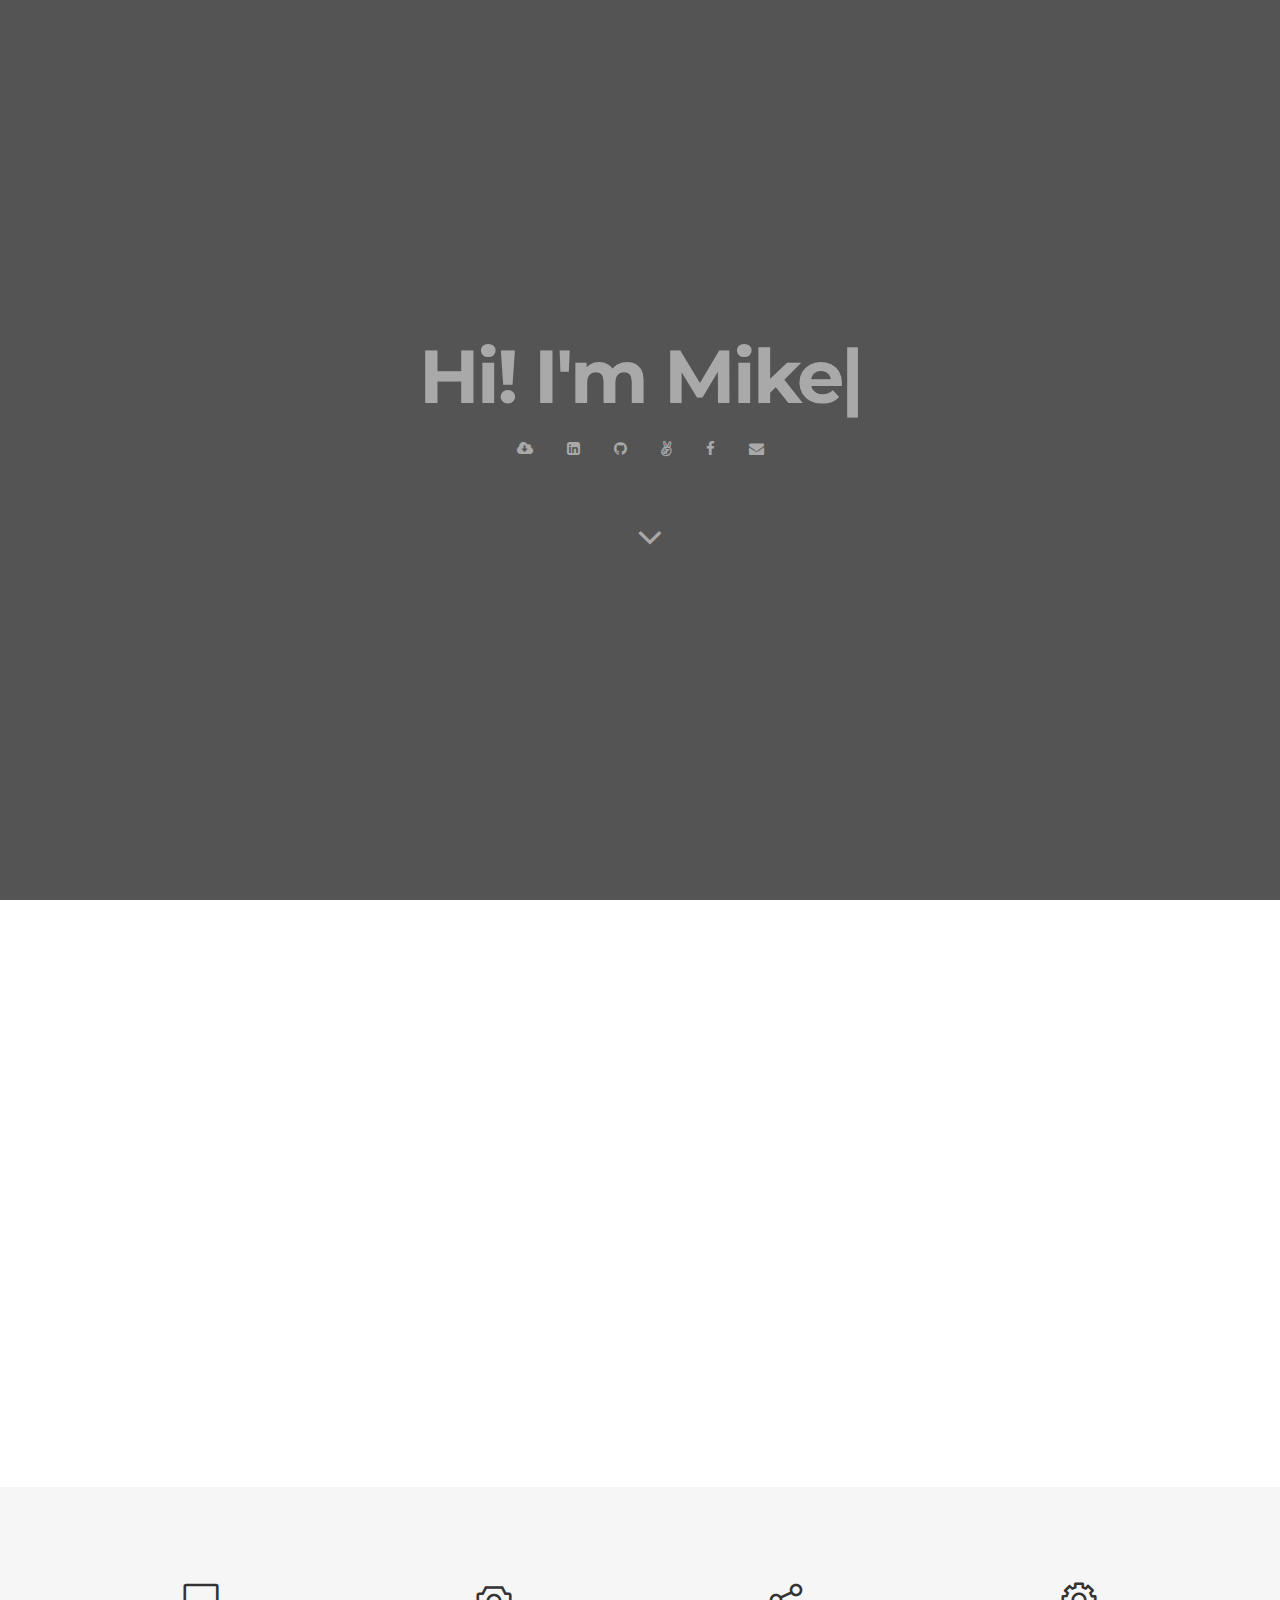
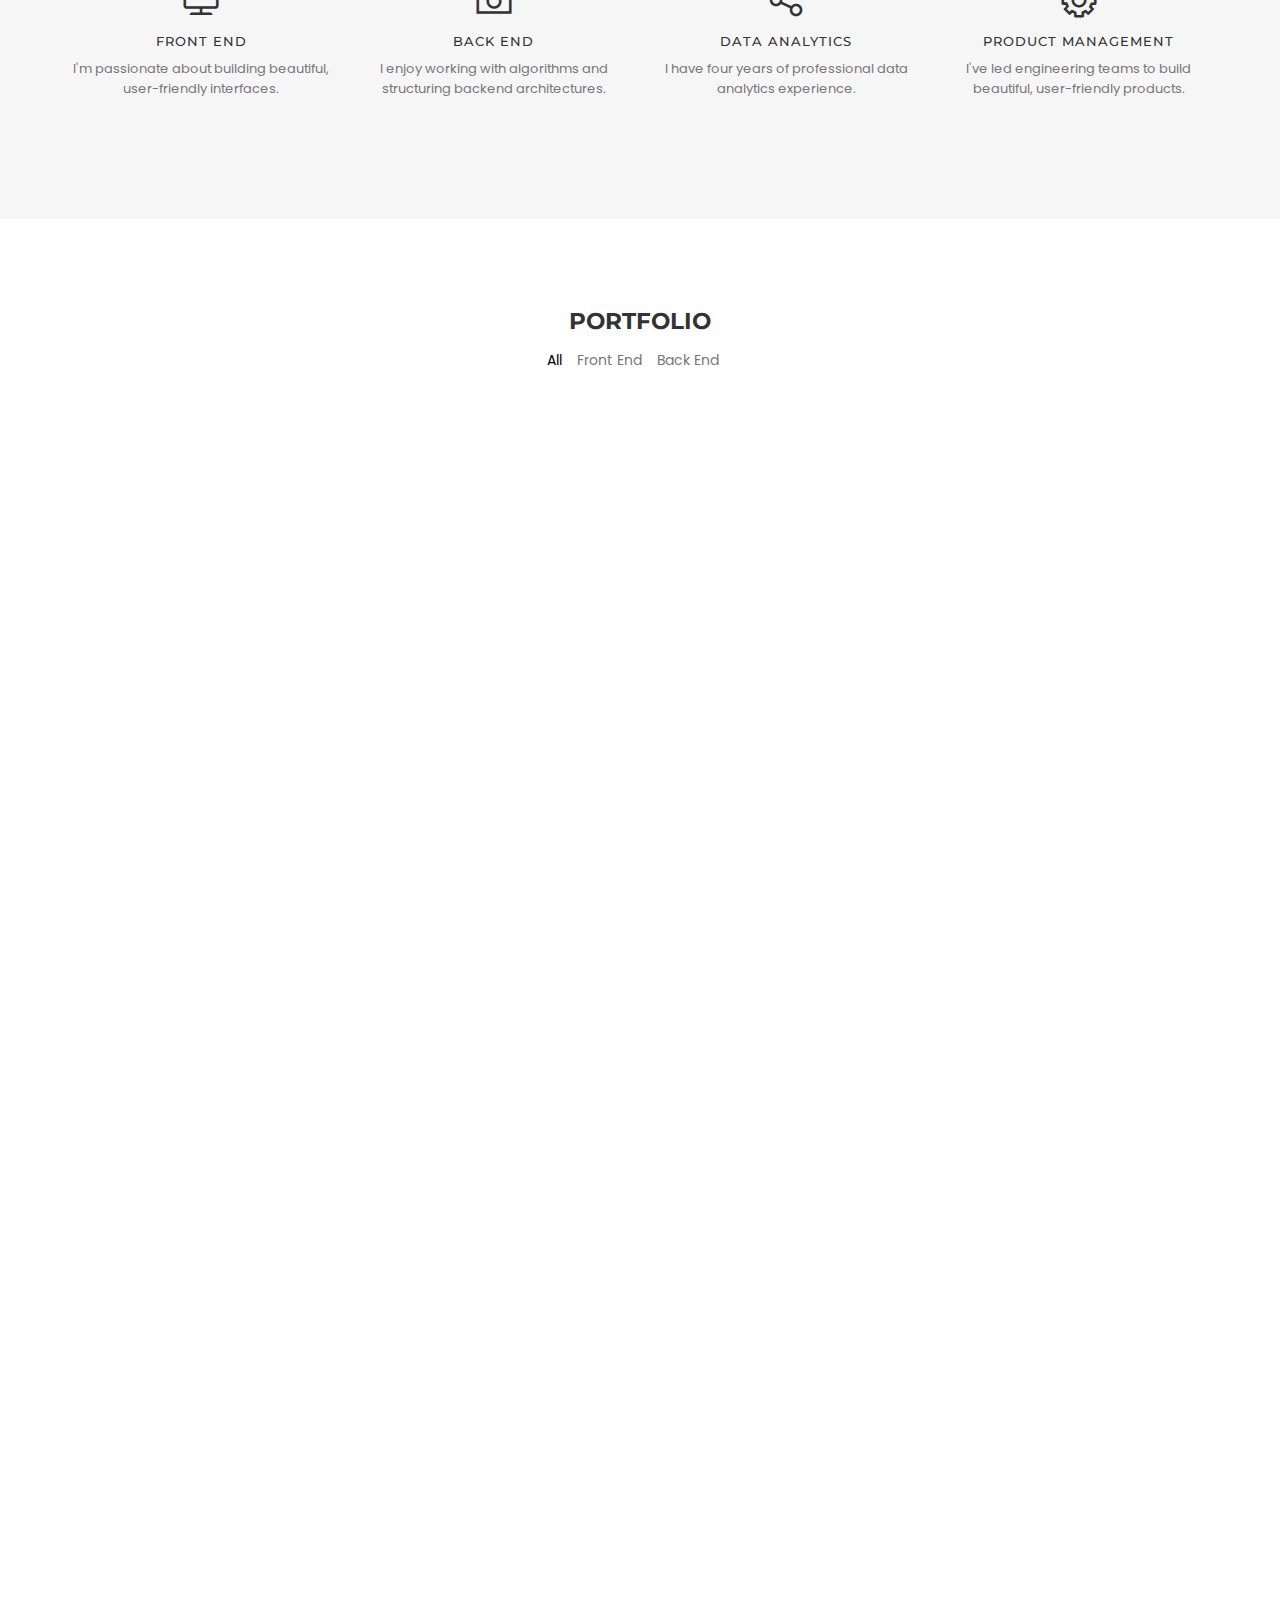
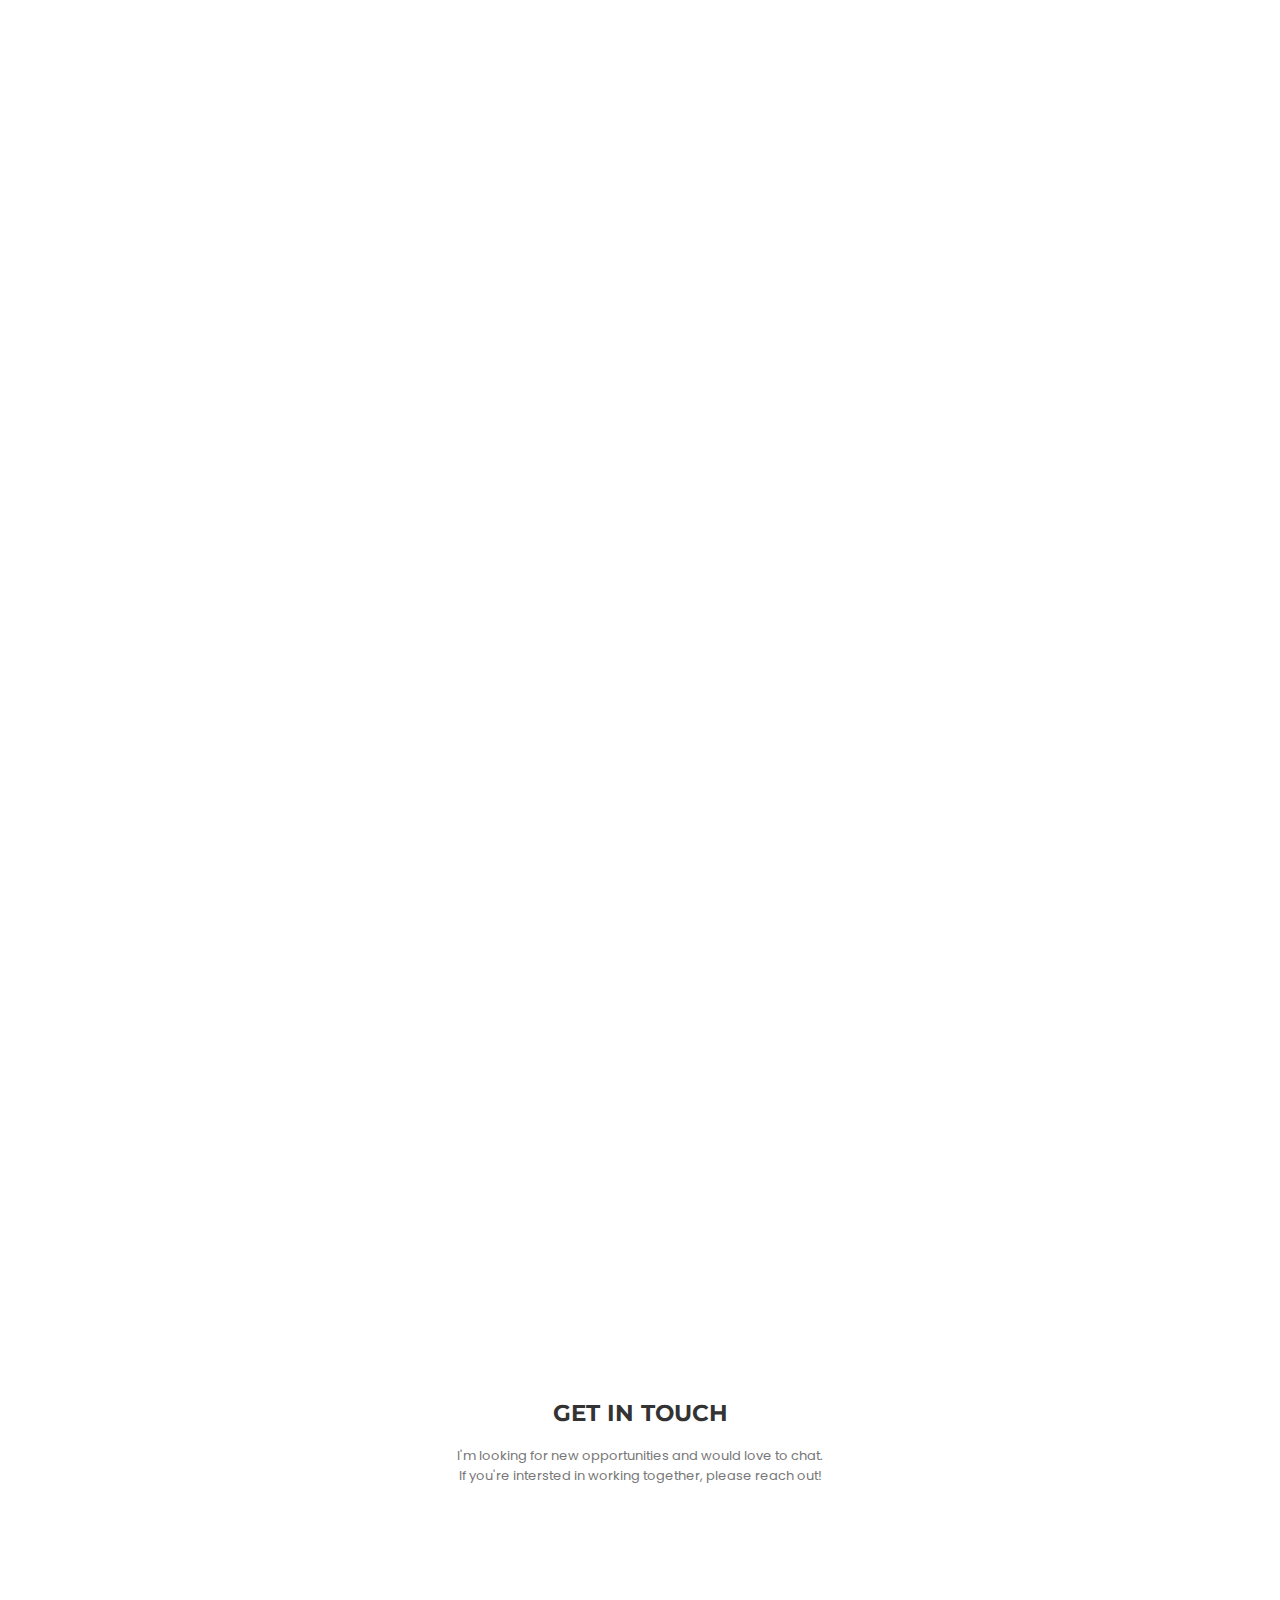
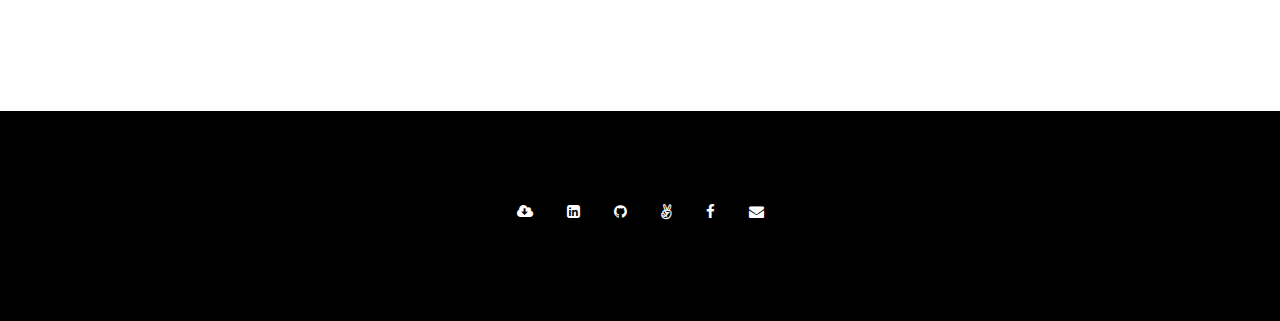
==== index.html @ d8221ee6 "Fixed hairbnb image size" ====
<!doctype html>
<html lang="en">
<head>
<title>Mike's Portfolio</title>
<meta charset="UTF-8">
<meta name="description" content="Mike's Portfolio">
<meta name="keywords" content="personal, portfolio">
<meta name="viewport" content="width=device-width, initial-scale=1.0">
<!-- Favicon -->
<link href="favicon.ico" rel="shortcut icon" type="image/x-icon" />

<!-- Stylesheets -->
<link rel="stylesheet" href="css/bootstrap.css"/>
<link rel="stylesheet" href="css/reset.css"/>
<link rel="stylesheet" href="css/style.css"/>
<link rel="stylesheet" href="css/animate.css"/>
<link rel="stylesheet" href="css/magnific-popup.css"/>
<link rel="stylesheet" href="css/superslides.css">
<link rel="stylesheet" href="css/light-green.css">
<script type="text/javascript" src="js/jquery.min.js"></script>
<script type="text/javascript" src="js/bootstrap.min.js"></script>
<script type="text/javascript" src="js/validator.min.js"></script>
<script type="text/javascript" src="js/jquery.waypoints.js"></script>
<script type="text/javascript" src="js/scripts.js"></script>

<!-- Google Web fonts -->
<link href="https://fonts.googleapis.com/css?family=Montserrat:400,700" rel="stylesheet">
<link href="https://fonts.googleapis.com/css?family=Poppins" rel="stylesheet">

<!-- Font icons -->
<link rel="stylesheet" href="icon-fonts/font-awesome-4.5.0/css/font-awesome.min.css"/>
<link rel="stylesheet" href="icon-fonts/essential-regular-fonts/essential-icons.css"/>

<!--[if lt IE 9]>
  <script src="https://oss.maxcdn.com/html5shiv/3.7.2/html5shiv.min.js"></script>
  <script src="https://oss.maxcdn.com/respond/1.4.2/respond.min.js"></script>
<![endif]-->

</head>
<body>

     <!-- Preloading -->
    <div id="preloader">
    	<div class="spinner">
            <div class="uil-ripple-css" style="transform:scale(0.29);"><div></div><div></div></div>
        </div>
    </div>

    <nav>
        <div class="row">
            <div class="container">
                <div class="logo">
                    <span class="mike-logo">Mike Barile</span>
                </div>
                <div class="responsive"><i data-icon="m" class="icon"></i></div>
                <ul class="nav-menu">
                    <li><a href="#home" class="smoothScroll">Home</a></li>
                    <li><a href="#about" class="smoothScroll">About</a></li>
                    <li><a href="#portfolio" class="smoothScroll">Portfolio</a></li>
                    <li><a href="#contact" class="smoothScroll">Contact</a></li>
                </ul>
            </div>
        </div>
    </nav>


    <!--HOME-->
    <section class="home slider" id="home">
       <div class="home-content">
            <h1><span class="element"></span></h1>
            <div class="social">
                <a href="https://drive.google.com/open?id=0B5y0fyPv51NuTmVLb3l5Smg2ZEE"><i class="fa fa-cloud-download" aria-hidden="true"></i>  </a>
                <a href="https://www.linkedin.com/in/mikebarile"><i class="fa fa-linkedin-square" aria-hidden="true"></i>  </a>
                <a href="https://github.com/mikebarile"><i class="fa fa-github" aria-hidden="true"></i>  </a>
                <a href="https://angel.co/mike-barile"><i class="fa fa-angellist" aria-hidden="true"></i>  </a>
                <a href="https://www.facebook.com/mike.barile"><i class="fa fa-facebook" aria-hidden="true"></i>  </a>
                <a href="mailto:mikebarile13@gmail.com"><i class="fa fa-envelope" aria-hidden="true"></i>  </a>
            </div>
            <a class="home-down bounce" href="#about"><i class="fa fa-angle-down"></i></a>
        </div>
        <div class="home-slider">
        <div id="slides">
          <div class="slides-container">

            <img src="https://res.cloudinary.com/dsguwnfdw/image/upload/c_crop,h_1080,w_1920/v1479755379/14137985_10155105760003765_5766686069575980673_o_imwf4d.jpg" alt="">
            <img src="https://res.cloudinary.com/dsguwnfdw/image/upload/c_crop,h_1080,w_1920/v1479754786/home_pjm7dz.jpg" alt="">
            <img src="https://res.cloudinary.com/dsguwnfdw/image/upload/c_crop,h_1080,w_1920/v1479755061/14138054_10155105763198765_2055113981756653756_o_um36ek.jpg" alt="">
            <img src="https://res.cloudinary.com/dsguwnfdw/image/upload/c_crop,h_1080,w_1920/v1479755164/14206135_10155105761043765_9109776267473737956_o_w0ddlz.jpg" alt="">
            <img src="https://res.cloudinary.com/dsguwnfdw/image/upload/c_crop,h_1080,w_1920,y_138/v1479755774/14188628_10155105766393765_6814277128407937017_o_qdnjuf.jpg" alt="">
            <img src="https://res.cloudinary.com/dsguwnfdw/image/upload/c_crop,h_1080,w_1920/v1479755009/14207720_10155105766428765_2015234393563439555_o_k8fgnl.jpg" alt="">
          </div>
       </div>
        </div>
    </section>

    <!--ABOUT-->
    <section class="about" id="about">
            <div class="container">
                <div class="row">
                    <div class="col-md-6 about-image wow fadeInUp" data-wow-delay="0.4s">
                        <img src="https://res.cloudinary.com/dsguwnfdw/image/upload/c_scale,h_419,w_571/v1479757882/14114830_10155105754748765_2874470672849885662_o_ubbzlg.jpg">
                    </div>
                    <div class="col-md-6 about-text wow fadeInUp" data-wow-delay="0.8s">
                        <div class="out">
                        <h2>I live at the intersection of art and science</h2>
                        <br/>
                        <p>
                        I’ve been hooked on programming ever since my first computer science class. Over the past four years, I’ve developed projects in my free time ranging from a music blog to an automated trading platform. I love building beautiful user experiences and diving into back-end architecture. I'm passionate about technology, science fiction, and all things future. I have a compulsive desire to build and a reputation for being easy to work with.
                        <br/><br/>
                        When I'm not busy building new projects, I enjoy exploring the world. I live to travel, and I enjoy immersing myself in new experiences. I'm passionate about film and music and am excited about VR and AR. I'm an avid reader and enjoy digging into international news.
                            </p>
                        </div>
                    </div>
                </div>
            </div> <!-- Container end -->
            <div class="container-fluid gray-bg">
                <div class="container what-can">
                    <!-- Graphic Design -->
                    <div class="col-lg-3 col-md-3 col-sm-6 col-xs-12 feature">
                        <i data-icon="1" class="icon"></i>
                        <h3>FRONT END</h3>
                        <p>I'm passionate about building beautiful, user-friendly interfaces. </p>
                    </div>
                    <!-- Graphic Design -->
                    <div class="col-lg-3 col-md-3 col-sm-6 col-xs-12 feature">
                        <i data-icon="C" class="icon"></i>
                        <h3>BACK END</h3>
                        <p>I enjoy working with algorithms and structuring backend architectures. </p>
                    </div>
                    <!-- Graphic Design -->
                    <div class="col-lg-3 col-md-3 col-sm-6 col-xs-12 feature">
                        <i data-icon="!" class="icon"></i>
                        <h3>DATA ANALYTICS</h3>
                        <p>I have four years of professional data analytics experience. </p>
                    </div>
                    <!-- Graphic Design -->
                    <div class="col-lg-3 col-md-3 col-sm-6 col-xs-12 feature">
                        <i data-icon="#" class="icon"></i>
                        <h3>PRODUCT MANAGEMENT</h3>
                        <p>I've led engineering teams to build beautiful, user-friendly products. </p>
                    </div>
                </div>
            </div>
    </section>

    <!--PORTFOLIO-->
    <section id="portfolio" class="portfolio_block">
    <div class="container">
      <div class="row">
        <div class="col-xs-12">
          <div class="section-title">
              <h2>PORTFOLIO</h2>
              <div class="portfolio_filter">
                  <ul>
                      <li class="select-cat" data-filter="*">All</li>
                      <li data-filter=".front-end">Front End</li>
                      <li data-filter=".back-end">Back End</li>
                  </ul>
              </div>
          </div>

          <div class="portfolio_items isotope_items">
            <div class="item row front-end back-end js-portfolio-item wow fadeInUp" data-portfolio-tag="web-sites" data-wow-delay="0.3s">
              <div class="item__bg"></div>
              <div class="portfolio_pic col-xs-12 col-sm-5">
                <div>
                  <a href="#" title="">
                    <!-- <img class="img-responsive" src="img/portfolio-proj-1.jpg" alt=""/> -->
                    <img class="img-responsive" src="https://res.cloudinary.com/dsguwnfdw/image/upload/c_scale,h_719,w_938/v1480290632/Screen_Shot_2016-11-27_at_3.40.20_PM_qjs3y6.png" alt=""/>
                  </a>
                </div>
              </div>
              <div class="portfolio_details col-xs-12 col-sm-6">
                <h3 class="portfolio_title">Hairbnb | Full Stack</h3>
                <p class="portfolio_description">
                  A full-stack, RESTful, single-page web application inspired by Airbnb.
                  <br/>
                  Styled exclusively using hand rolled CSS. Leverages Google Maps API for geo-location based search and dynamic address verification.
                </p>
                <div class="portfolio_stack">
                  <p>Stack:</p>
                  <ul class="list-inline">
                    <li>React.js</li>
                    <li>Redux</li>
                    <li>Ruby on Rails</li>
                    <li>PostgreSQL</li>
                  </ul>
                </div>
                <span class="links">
                  <a class="portfolio_link left" href="http://www.hairbnb.xyz" target="_blank">Live</a>
                   |
                  <a class="portfolio_link right" href="https://github.com/mikebarile/HairBNB" target="_blank">Github</a>
                </span>
              </div>
            </div>

            <div class="item row front-end back-end js-portfolio-item wow fadeInUp" data-portfolio-tag="landing-pages" data-wow-delay="0.3s">
              <div class="item__bg"></div>
              <div class="portfolio_pic col-xs-12 col-sm-5">
                <div>
                  <a href="#" title="" data-toggle="modal" data-target="#portfolio-modal">
                    <!-- <img class="img-responsive" src="img/portfolio-proj-1.jpg" alt=""/> -->
                    <img class="img-responsive" src="https://res.cloudinary.com/dsguwnfdw/image/upload/c_scale,h_719,w_938/v1480476667/Screen_Shot_2016-11-29_at_7.29.38_PM_meprdd.png" alt=""/>
                  </a>
                </div>
              </div>
              <div class="portfolio_details col-xs-12 col-sm-6">
                <h3 class="portfolio_title">Echo Syndicate | Full Stack</h3>
                <p class="portfolio_description">
                  A news aggregator designed to help users escape their personal ‘echo chambers’.
                  <br/>
                  Led team of three engineers leveraging SCRUM framework. Implemented algorithms to determine article keywords, score political leanings, and match related articles.
                </p>
                <div class="portfolio_stack">
                  <p>Stack:</p>
                  <ul class="list-inline">
                    <li>React.js</li>
                    <li>Redux</li>
                    <li>Ruby on Rails</li>
                    <li>PostgreSQL</li>
                  </ul>
                </div>
                <span class="links">
                  <a class="portfolio_link left" href="http://www.echosyndicate.com" target="_blank">Live</a>
                   |
                  <a class="portfolio_link right" href="https://github.com/adoundakov/echoSyndicate" target="_blank">Github</a>
                </span>
              </div>
            </div>

            <div class="item row front-end js-portfolio-item wow fadeInUp" data-portfolio-tag="mobile apps" data-wow-delay="0.3s">
              <div class="item__bg"></div>
              <div class="portfolio_pic col-xs-12 col-sm-5">
                <div>
                  <a href="#" title="" data-toggle="modal" data-target="#portfolio-modal">
                    <!-- <img class="img-responsive" src="img/portfolio-proj-2.jpg" alt=""/> -->
                    <img class="img-responsive" src="https://res.cloudinary.com/dsguwnfdw/image/upload/c_fill,g_south_west,h_719,w_938/v1479496677/Screen_Shot_2016-11-18_at_11.17.36_AM_faeys7.png" alt=""/>
                  </a>
                </div>
              </div>
              <div class="portfolio_details col-xs-12 col-sm-6">
                <h3 class="portfolio_title">Newton's Bubbles | Front End</h3>
                <p class="portfolio_description">
                  A front-end browser-based game utilizing Vanilla JavaScript and the Canvas library.
                  <br/>
                  Hand rolled physics engine to manage elastic collisions and gravitational forces. Leveraged vector mathematics to manage color absorption and glitter effects.
                </p>
                <div class="portfolio_stack">
                  <p>Stack:</p>
                  <ul class="list-inline">
                    <li>Vanilla JavaScript</li>
                    <li>Canvas</li>
                    <li>HTML5</li>
                    <li>CSS3</li>
                  </ul>
                </div>
                <span class="links">
                  <a class="portfolio_link left" href="https://mikebarile.github.io/Newtons-Bubbles/" target="_blank">Live</a>
                   |
                  <a class="portfolio_link right" href="https://github.com/mikebarile/Newtons-Bubbles" target="_blank">Github</a>
                </span>
              </div>
            </div>

            <div class="item row back-end js-portfolio-item wow fadeInUp" data-portfolio-tag="landing-pages" data-wow-delay="0.3s">
              <div class="item__bg"></div>
              <div class="portfolio_pic col-xs-12 col-sm-5">
                <div>
                  <a href="#" title="" data-toggle="modal" data-target="#portfolio-modal">
                    <!-- <img class="img-responsive" src="img/portfolio-proj-1.jpg" alt=""/> -->
                    <img class="img-responsive" src="https://res.cloudinary.com/dsguwnfdw/image/upload/c_crop,g_north_west,h_719,w_938,x_85/v1479954709/Screen_Shot_2016-11-23_at_6.30.58_PM_ffyjqo.png" alt=""/>
                  </a>
                </div>
              </div>
              <div class="portfolio_details col-xs-12 col-sm-6">
                <h3 class="portfolio_title">Active Record Lite | Back End</h3>
                <p class="portfolio_description">
                  A hand rolled implementation of the Rails library gem Active Record.
                    <br/>
                  Implemented key Active Record functionality including ::all, ::find, ::where, #save, and #update. Added #has_many, #has_one_through, and #belongs_to associations.
                </p>
                <div class="portfolio_stack">
                  <p>Stack:</p>
                  <ul class="list-inline">
                    <li>Ruby</li>
                  </ul>
                </div>
                <span class="links">
                  <a class="portfolio_link right" href="https://github.com/mikebarile/Active-Record-Lite" target="_blank">Github</a>
                </span>
              </div>
            </div>

            <div class="item row back-end js-portfolio-item wow fadeInUp" data-portfolio-tag="landing-pages" data-wow-delay="0.3s">
              <div class="item__bg"></div>
              <div class="portfolio_pic col-xs-12 col-sm-5">
                <div>
                  <a href="#" title="" data-toggle="modal" data-target="#portfolio-modal">
                    <!-- <img class="img-responsive" src="img/portfolio-proj-1.jpg" alt=""/> -->
                    <img class="img-responsive" src="https://res.cloudinary.com/dsguwnfdw/image/upload/c_fill,g_north_west,h_719,w_938/v1480293326/Screen_Shot_2016-11-27_at_4.34.57_PM_cfkpnk.png" alt=""/>
                  </a>
                </div>
              </div>
              <div class="portfolio_details col-xs-12 col-sm-6">
                <h3 class="portfolio_title">Algorithms and Data Structures | Back End</h3>
                <p class="portfolio_description">
                  A collection of hand rolled algorithms and data structures
                    <br/>
                  Includes implementations of static arrays, dynamic arrays, hash maps, linked lists, LRU caches, heaps, heap sort, and in-place quick sort.
                </p>
                <div class="portfolio_stack">
                  <p>Stack:</p>
                  <ul class="list-inline">
                    <li>Ruby</li>
                  </ul>
                </div>
                <span class="links">
                  <a class="portfolio_link right" href="https://github.com/mikebarile/Data-structures-and-algorithms" target="_blank">Github</a>
                </span>
              </div>
            </div>

            <div class="item row back-end js-portfolio-item wow fadeInUp" data-portfolio-tag="landing-pages" data-wow-delay="0.3s">
              <div class="item__bg"></div>
              <div class="portfolio_pic col-xs-12 col-sm-5">
                <div>
                  <a href="#" title="" data-toggle="modal" data-target="#portfolio-modal">
                    <!-- <img class="img-responsive" src="img/portfolio-proj-1.jpg" alt=""/> -->
                    <img class="img-responsive" src="https://res.cloudinary.com/dsguwnfdw/image/upload/c_fill,h_719,w_938/v1480292910/Screen_Shot_2016-11-27_at_4.27.18_PM_lzkpmk.png" alt=""/>
                  </a>
                </div>
              </div>
              <div class="portfolio_details col-xs-12 col-sm-6">
                <h3 class="portfolio_title">Colorizr | Back End</h3>
                <p class="portfolio_description">
                  A Ruby gem that allows the user to "colorize" output in the console
                    <br/>
                  Utilized metaprogramming techniques to dynamically define color methods based on input array. Constructed Ruby gem using customized gem spec.
                </p>
                <div class="portfolio_stack">
                  <p>Stack:</p>
                  <ul class="list-inline">
                    <li>Ruby</li>
                  </ul>
                </div>
                <span class="links">
                  <a class="portfolio_link right" href="https://github.com/mikebarile/Colorizr" target="_blank">Github</a>
                </span>
              </div>
            </div>

          </div>
        </div>
      </div>
    </div>
  </section>

    <section class="contact" id="contact">
        <div class="container">
            <div class="section-title">
                <h2>GET IN TOUCH</h2>
                <p>I'm looking for new opportunities and would love to chat. <br/> If you're intersted in working together, please reach out! </p>
            </div>
            <!-- Contact Info -->
            <div class="row">
                <div class="col-md-offset-2 col-md-8 contact-information">
                    <div class="col-md-4 col-sm-4 col-xs-12 contact-info wow fadeInUp" data-wow-delay="0.4s">
                        <i class="fa fa-phone" aria-hidden="true"></i>
                        <p>908 328 3250</p>
                    </div>
                    <div class="col-md-4 col-sm-4 col-xs-12 contact-info wow fadeInUp" data-wow-delay="0.6s">
                        <i class="fa fa-map-marker" aria-hidden="true"></i>
                        <p>100 Van Ness Avenue <br/> San Francisco, California 94102</p>
                    </div>
                    <div class="col-md-4 col-sm-4 col-xs-12 contact-info wow fadeInUp" data-wow-delay="0.8s">
                        <i class="fa fa-envelope" aria-hidden="true"></i>
                        <p>mikebarile13@gmail.com</p>
                    </div>
                </div> <!-- information end -->
            </div>
        </div>
    </section>
    <footer>
        <div class="container">
            <div class="social">
              <a href="https://drive.google.com/open?id=0B5y0fyPv51NuTmVLb3l5Smg2ZEE"><i class="fa fa-cloud-download" aria-hidden="true"></i>  </a>
              <a href="https://www.linkedin.com/in/mikebarile"><i class="fa fa-linkedin-square" aria-hidden="true"></i>  </a>
              <a href="https://github.com/mikebarile"><i class="fa fa-github" aria-hidden="true"></i>  </a>
              <a href="https://angel.co/mike-barile"><i class="fa fa-angellist" aria-hidden="true"></i>  </a>
              <a href="https://www.facebook.com/mike.barile"><i class="fa fa-facebook" aria-hidden="true"></i>  </a>
              <a href="mailto:mikebarile13@gmail.com"><i class="fa fa-envelope" aria-hidden="true"></i>  </a>
            </div>
        </div>
    </footer>

<!-- Javascripts -->
<script src="js/jquery-2.1.4.min.js"></script><!-- jQuery library -->
<script src="js/bootstrap.min.js"></script>
<script src="js/wow.min.js"></script>
<script src="js/isotope.pkgd.min.js"></script>
<script src="js/typed.js"></script>
<script src="js/jquery.magnific-popup.min.js"></script>
<script src="js/jquery.superslides.min.js"></script>
<script src="js/main.js"></script>
<script>
   //SUPER SLİDER
    $('#slides').superslides({
      animation: 'fade',
      play: 3000
    });
</script>

</body>
</html>
---- css/style.css ----
/* --------------------------------- */
/* Css Styles                        */
/*---------------------------------- */

/**
	Stephens - Portfolio Template
	Author : TavillaThemes
	Copyright 2016

/* Table of Content
==================================================

	1. Body and Core Css
	2. Home Section
	3. About Section
	4. Portfolio Section
	5. Contact Section
	6. Responsive
	7. Slider & Video Home


/*------------------------ 1 Body and Core Css ------------------------*/

.img-responsive{
	border-left: 1px solid #F7F7F7;
	border-bottom: 1px solid #F7F7F7;
	border-top: 1px solid #F7F7F7;
	cursor: default;
}

.links{
	display: flex;
	flex-direction: row;
	width: 100%;
	margin-top: 40px;
	justify-content: flex-end;
}

body{
	font-family: 'Montserrat', sans-serif;
}

html{
	height: 100%;
}

p{
    font-size: 13px;
    color: #777777;
    line-height: 24px;
    font-family: 'Poppins', sans-serif;
 }

 @font-face {
   font-family: pretty-font;
   src: url('https://res.cloudinary.com/dsguwnfdw/raw/upload/v1478195629/Gifs/prima_sans.ttf');
 }

.mike-logo {
	display: flex;
	margin-top: 4px;
	justify-content: center;
	align-items: center;
	font-size: 20px;
	font-family: pretty-font;
}


nav{
    position: fixed;
    background: #fff;
    z-index: 9;
    width: 100%;
    padding: 30px;
    display: none;
    -webkit-box-shadow: -5px 10px 12px -10px rgba(201,201,201,0.67);
    -moz-box-shadow: -5px 10px 12px -10px rgba(201,201,201,0.67);
    box-shadow: -5px 10px 12px -10px rgba(201,201,201,0.67);
}

.nav-menu{
    float: right;
    line-height: 32px;
}

nav ul li{
    float: left;
    margin-right: 15px;
    font-family: 'Poppins', sans-serif;
    font-size: 14px;
}

nav ul li a{
    color: #000;
}

nav ul li a:hover{
    color: #afafaf!important;
}

.logo{
    float: left;
}

 .responsive{
    display: none;
    font-size: 23px;
}

.active{
    color:#afafaf;
}


footer{
    background: #000;
    padding: 90px 0;
    margin-top:90px;
    text-align: center;
}

footer p{
    line-height: 20px;
    margin-top: 20px;
}

.site-button:focus{
    outline: 0;
}

.nav-menu li a:focus{
    color: #000;
}

.ok{
    background: green !important;
    border: solid 2px green !important;
    color: white;
}

input:-webkit-autofill {
    -webkit-box-shadow: 0 0 0px 1000px white inset;
}

.form-inp.reqError, .contact-form textarea.reqError {
    border-color: #f00;
}

.content{
    margin-top: 60px;
}

.subpage-nav{
    display:block !important;
    position: relative;
}

.page-title{
   display: table-cell;
   vertical-align: middle;
   text-align: center;
   z-index: 2;
   position: relative;
}

.page-title h1{
   font-size: 75px;
   color: #fff;
   font-weight: bold;
   letter-spacing: -3px;
   margin-bottom: 20px;
}



/*preloader */

#preloader {
    background-color:#000;
    position: fixed;
    top:0;
    left:0;
    width: 100%;
    height: 100%;
    z-index: 100;
    display:table;
    text-align: center;
}

.spinner {
    margin:auto;
    text-align: center;
    display:table-cell;
    vertical-align:middle;
}

@-webkit-keyframes uil-ripple {
  0% {
    width: 0;
    height: 0;
    opacity: 0;
    margin: 0 0 0 0;
  }
  33% {
    width: 44%;
    height: 44%;
    margin: -22% 0 0 -22%;
    opacity: 1;
  }
  100% {
    width: 88%;
    height: 88%;
    margin: -44% 0 0 -44%;
    opacity: 0;
  }
}
@-webkit-keyframes uil-ripple {
  0% {
    width: 0;
    height: 0;
    opacity: 0;
    margin: 0 0 0 0;
  }
  33% {
    width: 44%;
    height: 44%;
    margin: -22% 0 0 -22%;
    opacity: 1;
  }
  100% {
    width: 88%;
    height: 88%;
    margin: -44% 0 0 -44%;
    opacity: 0;
  }
}
@-moz-keyframes uil-ripple {
  0% {
    width: 0;
    height: 0;
    opacity: 0;
    margin: 0 0 0 0;
  }
  33% {
    width: 44%;
    height: 44%;
    margin: -22% 0 0 -22%;
    opacity: 1;
  }
  100% {
    width: 88%;
    height: 88%;
    margin: -44% 0 0 -44%;
    opacity: 0;
  }
}
@-ms-keyframes uil-ripple {
  0% {
    width: 0;
    height: 0;
    opacity: 0;
    margin: 0 0 0 0;
  }
  33% {
    width: 44%;
    height: 44%;
    margin: -22% 0 0 -22%;
    opacity: 1;
  }
  100% {
    width: 88%;
    height: 88%;
    margin: -44% 0 0 -44%;
    opacity: 0;
  }
}
@-moz-keyframes uil-ripple {
  0% {
    width: 0;
    height: 0;
    opacity: 0;
    margin: 0 0 0 0;
  }
  33% {
    width: 44%;
    height: 44%;
    margin: -22% 0 0 -22%;
    opacity: 1;
  }
  100% {
    width: 88%;
    height: 88%;
    margin: -44% 0 0 -44%;
    opacity: 0;
  }
}
@-webkit-keyframes uil-ripple {
  0% {
    width: 0;
    height: 0;
    opacity: 0;
    margin: 0 0 0 0;
  }
  33% {
    width: 44%;
    height: 44%;
    margin: -22% 0 0 -22%;
    opacity: 1;
  }
  100% {
    width: 88%;
    height: 88%;
    margin: -44% 0 0 -44%;
    opacity: 0;
  }
}
@-o-keyframes uil-ripple {
  0% {
    width: 0;
    height: 0;
    opacity: 0;
    margin: 0 0 0 0;
  }
  33% {
    width: 44%;
    height: 44%;
    margin: -22% 0 0 -22%;
    opacity: 1;
  }
  100% {
    width: 88%;
    height: 88%;
    margin: -44% 0 0 -44%;
    opacity: 0;
  }
}
@keyframes uil-ripple {
  0% {
    width: 0;
    height: 0;
    opacity: 0;
    margin: 0 0 0 0;
  }
  33% {
    width: 44%;
    height: 44%;
    margin: -22% 0 0 -22%;
    opacity: 1;
  }
  100% {
    width: 88%;
    height: 88%;
    margin: -44% 0 0 -44%;
    opacity: 0;
  }
}
.uil-ripple-css {
  background: none;
  position: relative;
  width: 200px;
  height: 200px;
  margin: 0 auto;
}
.uil-ripple-css div {
  position: absolute;
  top: 50%;
  left: 50%;
  margin: 0;
  width: 0;
  height: 0;
  opacity: 0;
  border-radius: 50%;
  border-width: 12px;
  border-style: solid;
  -ms-animation: uil-ripple 2s ease-out infinite;
  -moz-animation: uil-ripple 2s ease-out infinite;
  -webkit-animation: uil-ripple 2s ease-out infinite;
  -o-animation: uil-ripple 2s ease-out infinite;
  animation: uil-ripple 2s ease-out infinite;
}
.uil-ripple-css div:nth-of-type(1) {
  border-color: #fff;
}
.uil-ripple-css div:nth-of-type(2) {
  border-color: #fff;
  -ms-animation-delay: 1s;
  -moz-animation-delay: 1s;
  -webkit-animation-delay: 1s;
  -o-animation-delay: 1s;
  animation-delay: 1s;
}


/*------------------------ 2 Home ------------------------*/

.home{
    background:url(../images/home.jpg) bottom center;
    width: 100%;
    display: table;
}

.home-content{
   display: table-cell;
   vertical-align: middle;
   text-align: center;
   z-index: 2;
   position: relative;
}

.home-content h1{
   font-size: 75px;
   color: #fff;
   font-weight: bold;
   letter-spacing: -3px;
   margin-bottom: 20px;
}

.home:before {
    content: "";
    position: absolute;
    top: 0;
    left: 0;
    width: 100%;
    height: 100%;
    background-color: rgba(0, 0, 0, 0.5);
    z-index: 1;
}

.social{
    height: 30px;
}



.social a{
    color: #fff;
    font-size: 15px;
    margin:0 15px;
    transition: all ease 0.3s;
}


.social a:hover{
    transition: all ease 0.3s;
    opacity: 0.5;
}


.home-down {
    color: #fff;
    font-size: 40px;
    padding-top: 40px;
    padding-left: 20px;
    display: inline-block;
    transition: all 0.3s ease;
}


.home-down:hover{
    color: #fff;
	transition:all 0.3s ease;
}

.home-down:focus{
    color: #fff;
}

/* arrow css3 animation */

@-webkit-keyframes bounce {
	 0%, 100% {-webkit-transform: translateY(0);}
	 50% {-webkit-transform: translateY(-20px);}
}

@-moz-keyframes bounce {
	 0%, 100% {-moz-transform: translateY(0);}
	 50% {-moz-transform: translateY(-20px);}
}

@-o-keyframes bounce {
	 0%, 100% {-o-transform: translateY(0);}
	 50% {-o-transform: translateY(-20px);}
}

@keyframes bounce {
	 0%, 100% {transform: translateY(0);}
	 50% {transform: translateY(-20px);}
}

 .bounce {
	 -webkit-border-radius:50%;
	 -moz-border-radius:50%;
	 -ms-border-radius:50%;
	 border-radius:50%;
	 animation: bounce 2s infinite;
	 -webkit-animation: bounce 2s infinite;
	 -moz-animation: bounce 2s infinite;
	 -o-animation: bounce 2s infinite;
}




/*------------------------ 3 About ------------------------*/

.about{
    padding-top:90px;
 }

.about-image img{
    width: 100%;
 }


.about h2{
    font-size: 23px;
    line-height: 30px;
 }

.about-text{
    display: table;
    height: 407px;
 }

.out{
    display: table-cell;
   vertical-align: middle;

 }



.typed-cursor{
    opacity: 1;
    -webkit-animation: blink 0.7s infinite;
    -moz-animation: blink 0.7s infinite;
    animation: blink 0.7s infinite;
}
@keyframes blink{
    0% { opacity:1; }
    50% { opacity:0; }
    100% { opacity:1; }
}
@-webkit-keyframes blink{
    0% { opacity:1; }
    50% { opacity:0; }
    100% { opacity:1; }
}
@-moz-keyframes blink{
    0% { opacity:1; }
    50% { opacity:0; }
    100% { opacity:1; }
}


.gray-bg{
    margin-top: 90px;
    background: #f6f6f6;
}

.what-can{
    padding: 90px 0;
}

.what-can .feature{
    text-align: center;
    margin-bottom: 30px;
}

.what-can .feature i{
    font-size: 40px;
}

.what-can .feature h3{
    font-size: 13px;
    letter-spacing: 1px;
    margin-bottom: 11px;
}

.what-can .feature p{
    line-height: 20px;
}



/*------------------------ 4 Portfolio ------------------------*/


.section-title{
    text-align: center;
    padding: 90px 0 20px 0;
}

.section-title h2{
    font-size: 23px;
    font-weight: bold;
}

.section-title p{
    line-height: 20px;
}

.portfolio_filter{
    text-align: center;
    padding-top: 15px;
}

.portfolio_filter ul{
    margin: auto;
    display: inline-block;
}

.portfolio_filter ul li{
    font-size: 14px;
    color: #777777;
    font-family: 'Poppins', sans-serif;
    float: left;
    margin-right: 15px;
    list-style: none;
    cursor: pointer;
}

.single_item {
    margin-bottom: 30px;
}

.single_item img{
    width: 100%;
    transition: all ease 0.3s;
}

.single_item img:hover {
  background: #ffffff;
  transition: all ease 0.3s;
  box-shadow: 0px 16px 22px 0px rgba(90, 91, 95, 0.3);
  top: -5px;
}

.select-cat{
    color:#000 !important;
}



/*------------------------ 5 Blog ------------------------*/

.blog-image img{
    width: 100%;
}

.blog-content{
    margin-bottom:60px;
}

.blog h1{
    font-size: 20px;
    line-height: 24px;
    margin: 25px 0 13px 0;
    color: #000;
    font-family: 'Montserrat', sans-serif;
}

.blog-info{
    font-size: 12px;
    font-weight:400;
    color: #b9b9b9;
}

.blog .site-button{
    margin:0 auto 60px;
    display: table;
}

.blog-single h1 {
     font-size: 22px;
    line-height: 24px;
    margin: 25px 0 12px 0;
    color: #000;
    font-weight: bold;
    font-family: 'Montserrat', sans-serif;
}

.blog-single .blog-detail{
    font-size: 13px;
    color: #b9b9b9;
    margin-bottom: 30px;
}

.blog-single .blog-detail span{
    color: #000;
}

.blog-single blockquote {
    font-family: 'Montserrat', sans-serif;
    font-size: 14px;
    line-height: 24px;
    color: #000;
    border-left: 4px solid #000;
    padding-left: 20px;
    margin: 40px 0;
}

.blog-single ul.list-style {
    padding: 30px;
    line-height: 24px;
}

.blog-single ul.list-style li {
    font-size: 14px;
    list-style: circle;
}

.lightbox-image img{
    width: 100%;
    padding-bottom: 30px;
}

.blog-single .post-lightbox{
    padding: 30px 0 0;
 }

.subtitle {
     font-size: 22px;
    line-height: 24px;
    margin: 25px 0 30px 0;
    color: #000;
    font-weight: bold;
    font-family: 'Montserrat', sans-serif;
}

.post-comment {
    float: left;
}

ul.post-comment li {
    width: 100%;
    float: left;
    border-bottom: 1px solid #efefef;
    padding: 15px 0;
    list-style: none;
}

ul.post-comment li img {
    width: 15%;
    float: left;
}

ul.post-comment li .comment-info {
    float: left;
    width: 85%;
    padding-left: 15px;
        margin-top: 15px;
}


ul.post-comment li h3 {
    float: left;
    font-size: 14px;
}

ul.post-comment li a {
    float: right;
    font-size: 11px;
    font-weight: bold;
    color: #000;
}

ul.post-comment li span {
    float: left;
    width: 100%;
    font-size: 12px;
    color: #c5c5c5;
    margin-top: 3px;
}

ul.post-comment li p {
    font-size: 12px;
    line-height: 20px;
    float: left;
    margin-top: 6px;
}

.send-message{
    margin-top:60px !important;
}

.send-message .subtitle{
    margin-bottom:30px;
}



/*------------------------ 5 Contact ------------------------*/


.contact-info{
    text-align: center;
}

.contact-info i{
    width: 60px;
    height: 60px;
    text-align: center;
    background: #000;
    border-radius: 50px;
    color: #fff;
    padding-top: 20px;
    font-size: 20px;
    margin-bottom: 15px;
}

.contact-info p{
    line-height: 20px;
}

.section-title p{
    margin-top:20px;
}

.form-inp {
    width: 100%;
    height: 45px;
    border: 0;
    color: #000;
    border-bottom: solid 1px #dfdfdf;
    font-size: 13px;
    padding-left: 10px;
    margin-bottom: 15px;
    font-family: 'Poppins', sans-serif;
}

.contact-form textarea {
       width: 100%;
    border: 0;
    border-bottom: solid 1px #dfdfdf;
    font-size: 13px;
    padding: 20px 0 0 10px;
    height: 119px;
    margin-bottom: 15px;
    font-family: 'Poppins', sans-serif;
}

.contact-form{
    margin-top: 90px;
}

.contact-form .site-button{
    margin: auto;
    margin-top: 30px;
    display: block;
}



.site-button{
    padding: 13px 50px;
    font-size: 12px;
    background: none;
    border: 2px solid;
    border-radius: 50px;
    -moz-border-radius: 50px;
    -webkit-border-radius: 50px;
    transition: all ease 0.3s;
}

a.site-button{
    border: 2px solid #000;
    color: #000;
}

.site-button:hover{
    background: #000;
    color: #fff;
    transition: all ease 0.3s;
}




/*------------------------ 6 Responsive ------------------------*/


/*max Width 992px */

@media screen and (max-width: 991px) {

    .home-content h1{
        font-size: 50px;
    }

     .what-can .feature{
        padding: 0 30px;
    }


}


/*max Width 768px */

@media screen and (max-width: 767px) {

    .home-content h1{
        font-size: 32px;
        margin-bottom: 10px;
    }

    .contact-info{
        margin-bottom: 30px;
        padding: 0 50px;
    }

    .social a{
        margin: 0 10px;
        font-size: 12px;
    }

    nav{
        padding:30px 15px;
    }

    .nav-menu{
        margin-top: 40px;
        display: none;
        float: none;
        width: 100%;
    }

    .nav-menu li{
        float: none;
        width: 100%;
        text-align: center;
        height: 45px;
        border-top: 1px solid #f7f7f7;
        line-height: 45px;
    }

    .responsive{
        float: right;
        display: block;
    }

    .about {
    padding-top: 60px;
    }

    .about h2 {
        margin-top: 30px;
    }

    .gray-bg {
        margin-top: 30px;
    }

    .what-can {
        padding: 45px 0;
    }

    .section-title {
        padding: 60px 0 45px 0;
    }

    .portfolio_filter ul{
        margin-top: 15px;
    }

    .portfolio_filter ul li{
        height: 30px;
    }

}


/*min Width 768px */
@media screen and (min-width: 768px) {

 .nav-menu{
        display: block!important;
    }

}


/*------------------------ 7 Slider & Video Home ------------------------*/


.home-slider{
    position: absolute;
    top: 0;
    left: 0;
    z-index: -1;
    width: 100%;
}

.slider{
    background: none !important;
}

.home-video{
    width: 100%;
    height: 100%;
    position: absolute;
    top: 0;
    left: 0;
    z-index: -1;
}
---- css/superslides.css ----
#slides {
  position: relative;
}
#slides .slides-container {
  display: none;
}
#slides .scrollable {
  *zoom: 1;
  position: relative;
  top: 0;
  left: 0;
  overflow-y: auto;
  -webkit-overflow-scrolling: touch;
  height: 100%;
}
#slides .scrollable:after {
  content: "";
  display: table;
  clear: both;
}

.slides-navigation {
  margin: 0 auto;
  position: absolute;
  z-index: 3;
  top: 46%;
  width: 100%;
}
.slides-navigation a {
  position: absolute;
  display: block;
}
.slides-navigation a.prev {
  left: 0;
}
.slides-navigation a.next {
  right: 0;
}

.slides-pagination {
  position: absolute;
  z-index: 3;
  bottom: 0;
  text-align: center;
  width: 100%;
}
.slides-pagination a {
  border: 2px solid #222;
  border-radius: 15px;
  width: 10px;
  height: 10px;
  display: -moz-inline-stack;
  display: inline-block;
  vertical-align: middle;
  *vertical-align: auto;
  zoom: 1;
  *display: inline;
  background-image: url("[data-uri]");
  margin: 2px;
  overflow: hidden;
  text-indent: -100%;
}
.slides-pagination a.current {
  background: #222;
}
---- css/light-green.css ----
@font-face {
  font-family: 'icofont';
  src: url('../fonts/icofont.eot?v=1.0.0-beta');
  src: url('../fonts/icofont.eot?v=1.0.0-beta#iefix') format('embedded-opentype'), url('../fonts/icofont.ttf?v=1.0.0-beta') format('truetype'), url('../fonts/icofont.woff?v=1.0.0-beta') format('woff'), url('../fonts/icofont.svg?v=1.0.0-beta#icofont') format('svg');
  font-weight: normal;
  font-style: normal;
}

.portfolio_block .portfolio_pic {
  /*ZoomIn Hover-Mask Effect*/
  font-family: 'Poppins', sans-serif;
}

.portfolio_block .portfolio_description {
  color: inherit;
  line-height: 30px;
  margin-bottom: 30px;
}
.portfolio_block .portfolio_menu {
  text-transform: uppercase;
  font-weight: bold;
  margin-bottom: 25px;
}
.portfolio_block .portfolio_menu li {
  margin-bottom: 3px;
  padding-right: 25px;
}
.portfolio_block .portfolio_menu li a {
  font-size: 16px;
  font-family: "Inconsolata", Helvetica, Arial, sans-serif !important;
  color: inherit;
  -webkit-transition: all 0.15s linear;
  -o-transition: all 0.15s linear;
  transition: all 0.15s linear;
  position: relative;
}
.portfolio_block .portfolio_menu li a:after {
  content: "";
  position: absolute;
  width: 8px;
  height: 2px;
  background: inherit;
  bottom: 0px;
  right: -8px;
  opacity: 0;
  transition: background 0.15s;
}
.portfolio_block .portfolio_menu li a:hover:after,
.portfolio_block .portfolio_menu li a:active:after {
  opacity: 1;
  background: #99cd4e;
}
.portfolio_block .portfolio_menu li a:hover,
.portfolio_block .portfolio_menu li a:focus,
.portfolio_block .portfolio_menu li a:active,
.portfolio_block .portfolio_menu li a.active {
  text-decoration: none;
  color: #99cd4e;
}

.portfolio_link {
  display: flex;
  font-family: 'Poppins', sans-serif;
  color: #00848B;
  text-decoration: underline;
  font-weight: bold;
  line-height: 24px;
  text-align: right;
  font-size: 18px;
}

.right {
  margin-left: 10px;
}

.left {
  margin-right: 10px;
}

.portfolio_link:hover {
  color: #00bac4;
}

.portfolio_block .portfolio_stack {
  color: #343434;
  font-size: 18px;
  font-family: 'Poppins', sans-serif;
}
.portfolio_block .portfolio_stack p {
  margin-bottom: 15px;
  font-size: 18px;
  font-family: 'Poppins', sans-serif;
}
.portfolio_block .portfolio_stack ul {
  margin-top: 6.25px;
  font-size: 15px;
  margin-left: 0px !important;
  margin-bottom: 25px;
}
.portfolio_block .portfolio_stack ul li {
  background-color: #ffffff;
  color: inherit;
  padding: 5px 15px;
  margin-right: 5px;
  -webkit-box-shadow: 0px 3px 8px 0px rgba(0, 0, 0, 0.14);
  box-shadow: 0px 3px 8px 0px rgba(0, 0, 0, 0.14);
  margin-bottom: 10px;
  border-radius: 5px;
  font-family: 'Poppins', sans-serif;
  font-size: 14px;
}
.portfolio_block .portfolio_title {
  margin-top: 40px;
  margin-bottom: 17px;
  margin-top: 25px;
  line-height: 32px;
  font-size: 20px;
}

.portfolio_block .portfolio_items .item {
  margin-bottom: 50px;
  position: relative;
}
.portfolio_block .portfolio_items .item__bg {
  content: "";
  position: absolute;
  background: #f7f7f7;
  top: 0;
  left: 15px;
  right: 15px;
  bottom: 0;
  opacity: 0;
}
@media screen and (min-width: 768px) {
  .portfolio_block .portfolio_items .item__bg {
    opacity: 1;
  }
}
.portfolio_block .portfolio_items .item:last-child {
  margin-bottom: 0px;
}
.portfolio_block .portfolio_items .portfolio_details h3 {
  font-weight: bold;
}
---- icon-fonts/essential-regular-fonts/essential-icons.css ----
@charset "UTF-8";

@font-face {
  font-family: "essential-regular";
  src:url("essential-regular.eot");
  src:url("essential-regular.eot?#iefix") format("embedded-opentype"),
    url("essential-regular.woff") format("woff"),
    url("essential-regular.ttf") format("truetype"),
    url("essential-regular.svg#essential-regular") format("svg");
  font-weight: normal;
  font-style: normal;

}

[data-icon]:before {
  font-family: "essential-regular" !important;
  content: attr(data-icon);
  font-style: normal !important;
  font-weight: normal !important;
  font-variant: normal !important;
  text-transform: none !important;
  speak: none;
  line-height: 1;
  -webkit-font-smoothing: antialiased;
  -moz-osx-font-smoothing: grayscale;
}

[class^="icon-"]:before,
[class*=" icon-"]:before {
  font-family: "essential-regular" !important;
  font-style: normal !important;
  font-weight: normal !important;
  font-variant: normal !important;
  text-transform: none !important;
  speak: none;
  line-height: 1;
  -webkit-font-smoothing: antialiased;
  -moz-osx-font-smoothing: grayscale;
}

.icon-essential-regular-01-chevron-left:before {
  content: "a";
}
.icon-essential-regular-02-chevron-right:before {
  content: "b";
}
.icon-essential-regular-03-chevron-up:before {
  content: "c";
}
.icon-essential-regular-04-chevron-down:before {
  content: "d";
}
.icon-essential-regular-05-tick:before {
  content: "e";
}
.icon-essential-regular-06-arrow-left:before {
  content: "f";
}
.icon-essential-regular-07-arrow-right:before {
  content: "g";
}
.icon-essential-regular-08-arrow-up:before {
  content: "h";
}
.icon-essential-regular-09-arrow-down:before {
  content: "i";
}
.icon-essential-regular-10-close-big:before {
  content: "j";
}
.icon-essential-regular-11-plus-big:before {
  content: "k";
}
.icon-essential-regular-12-minus-big:before {
  content: "l";
}
.icon-essential-regular-13-nav-burger:before {
  content: "m";
}
.icon-essential-regular-14-grid-view:before {
  content: "n";
}
.icon-essential-regular-15-close-circle:before {
  content: "o";
}
.icon-essential-regular-16-plus-cricle:before {
  content: "p";
}
.icon-essential-regular-17-minus-circle:before {
  content: "q";
}
.icon-essential-regular-18-plus-square:before {
  content: "r";
}
.icon-essential-regular-19-close-square:before {
  content: "s";
}
.icon-essential-regular-20-minus-square:before {
  content: "t";
}
.icon-essential-regular-21-tick-circle:before {
  content: "u";
}
.icon-essential-regular-22-tick-square:before {
  content: "v";
}
.icon-essential-regular-23-forbidden:before {
  content: "w";
}
.icon-essential-regular-24-square-blank:before {
  content: "x";
}
.icon-essential-regular-25-circle-blank:before {
  content: "y";
}
.icon-essential-regular-26-heart:before {
  content: "z";
}
.icon-essential-regular-27-envelope:before {
  content: "A";
}
.icon-essential-regular-28-trash:before {
  content: "B";
}
.icon-essential-regular-29-camera:before {
  content: "C";
}
.icon-essential-regular-30-document:before {
  content: "D";
}
.icon-essential-regular-31-document-copy:before {
  content: "E";
}
.icon-essential-regular-32-lock-closed:before {
  content: "F";
}
.icon-essential-regular-33-lock-open:before {
  content: "G";
}
.icon-essential-regular-34-arrow-in-up:before {
  content: "H";
}
.icon-essential-regular-35-arrow-in-down:before {
  content: "I";
}
.icon-essential-regular-36-download:before {
  content: "J";
}
.icon-essential-regular-37-upload:before {
  content: "K";
}
.icon-essential-regular-38-cloud-download:before {
  content: "L";
}
.icon-essential-regular-39-cloud-upload:before {
  content: "M";
}
.icon-essential-regular-40-cloud:before {
  content: "N";
}
.icon-essential-regular-41-home:before {
  content: "O";
}
.icon-essential-regular-42-pen:before {
  content: "P";
}
.icon-essential-regular-43-off:before {
  content: "Q";
}
.icon-essential-regular-44-phone:before {
  content: "R";
}
.icon-essential-regular-45-user:before {
  content: "S";
}
.icon-essential-regular-46-print:before {
  content: "T";
}
.icon-essential-regular-47-video:before {
  content: "U";
}
.icon-essential-regular-48-clipboard:before {
  content: "V";
}
.icon-essential-regular-49-magnifier:before {
  content: "W";
}
.icon-essential-regular-50-magnifier-plus:before {
  content: "X";
}
.icon-essential-regular-51-magnifier-minus:before {
  content: "Y";
}
.icon-essential-regular-52-photo:before {
  content: "Z";
}
.icon-essential-regular-53-mobile:before {
  content: "0";
}
.icon-essential-regular-54-desktop:before {
  content: "1";
}
.icon-essential-regular-55-attachment:before {
  content: "2";
}
.icon-essential-regular-56-tag:before {
  content: "3";
}
.icon-essential-regular-57-globe:before {
  content: "4";
}
.icon-essential-regular-58-link:before {
  content: "5";
}
.icon-essential-regular-59-question:before {
  content: "6";
}
.icon-essential-regular-60-question-circle:before {
  content: "7";
}
.icon-essential-regular-61-exclamation:before {
  content: "8";
}
.icon-essential-regular-62-info:before {
  content: "9";
}
.icon-essential-regular-63-share:before {
  content: "!";
}
.icon-essential-regular-64-settings:before {
  content: "\"";
}
.icon-essential-regular-65-cogwheel:before {
  content: "#";
}
.icon-essential-regular-66-volume:before {
  content: "$";
}
.icon-essential-regular-67-volume-plus:before {
  content: "%";
}
.icon-essential-regular-68-volume-mute:before {
  content: "&";
}
.icon-essential-regular-69-volume-minus:before {
  content: "'";
}
.icon-essential-regular-70-control-play:before {
  content: "(";
}
.icon-essential-regular-71-control-stop:before {
  content: ")";
}
.icon-essential-regular-72-control-pause:before {
  content: "*";
}
.icon-essential-regular-73-control-rewind:before {
  content: "+";
}
.icon-essential-regular-74-control-fastforward:before {
  content: ",";
}
.icon-essential-regular-75-control-start:before {
  content: "-";
}
.icon-essential-regular-76-control-end:before {
  content: ".";
}
.icon-essential-regular-77-control-fullscreen:before {
  content: "/";
}
.icon-essential-regular-78-speech-bubble:before {
  content: ":";
}
.icon-essential-regular-79-bookmark:before {
  content: ";";
}
.icon-essential-regular-80-switch-off:before {
  content: "<";
}
.icon-essential-regular-81-swicth-on:before {
  content: "=";
}
.icon-essential-regular-82-wifi:before {
  content: ">";
}
.icon-essential-regular-83-microphone:before {
  content: "?";
}
.icon-essential-regular-84-calendar:before {
  content: "@";
}
.icon-essential-regular-85-users:before {
  content: "[";
}
.icon-essential-regular-86-clock:before {
  content: "]";
}
.icon-essential-regular-87-refresh:before {
  content: "^";
}
.icon-essential-regular-88-pin:before {
  content: "_";
}
.icon-essential-regular-89-map:before {
  content: "`";
}
.icon-essential-regular-90-navigate:before {
  content: "{";
}
.icon-essential-regular-91-compass:before {
  content: "|";
}
.icon-essential-regular-92-expand:before {
  content: "}";
}
.icon-essential-regular-93-arrow-left-right:before {
  content: "~";
}
.icon-essential-regular-94-shopping-cart:before {
  content: "\\";
}
.icon-essential-regular-95-folder:before {
  content: "\e000";
}
.icon-essential-regular-96-file:before {
  content: "\e001";
}
.icon-essential-regular-97-file-plus:before {
  content: "\e002";
}
.icon-essential-regular-98-file-minus:before {
  content: "\e003";
}
.icon-essential-regular-99-statistic-pie:before {
  content: "\e004";
}
.icon-essential-regular-100-statistic-graph:before {
  content: "\e005";
}
.icon-essential-regular-101-list-view:before {
  content: "\e006";
}
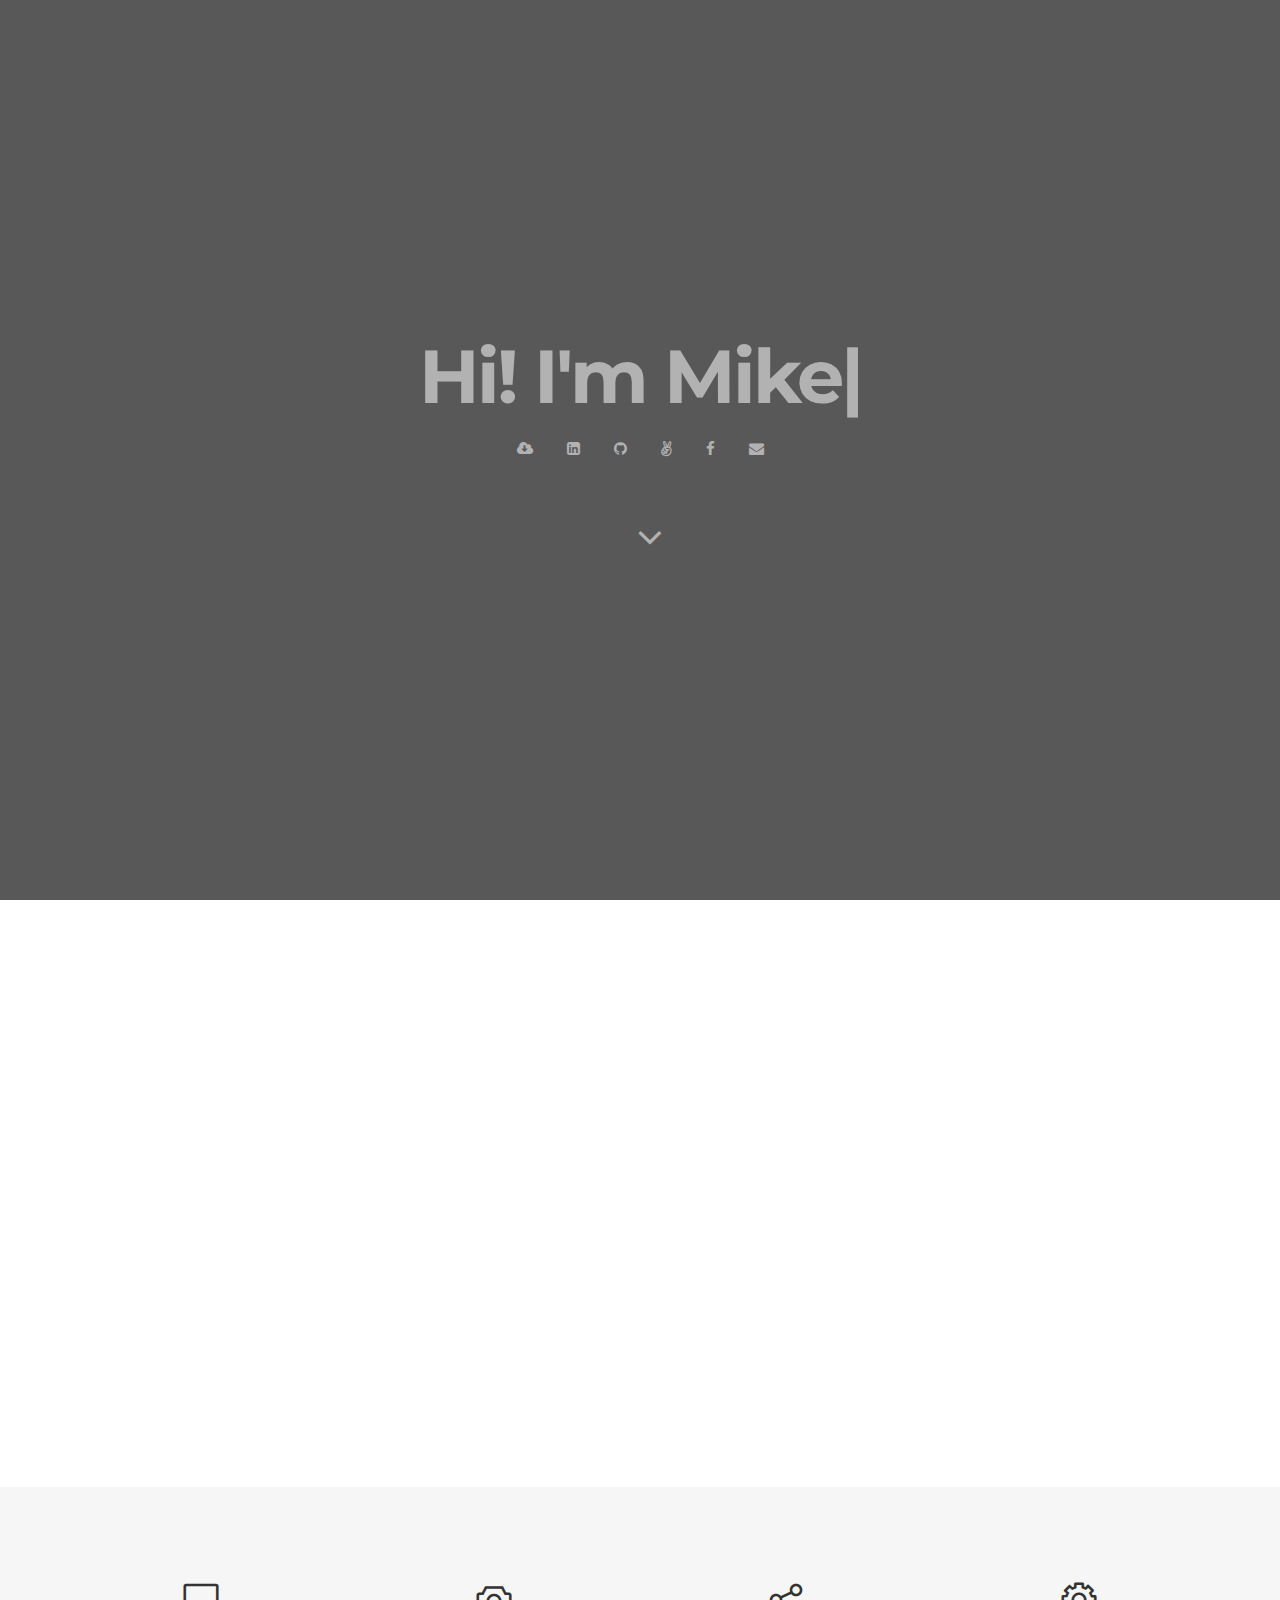
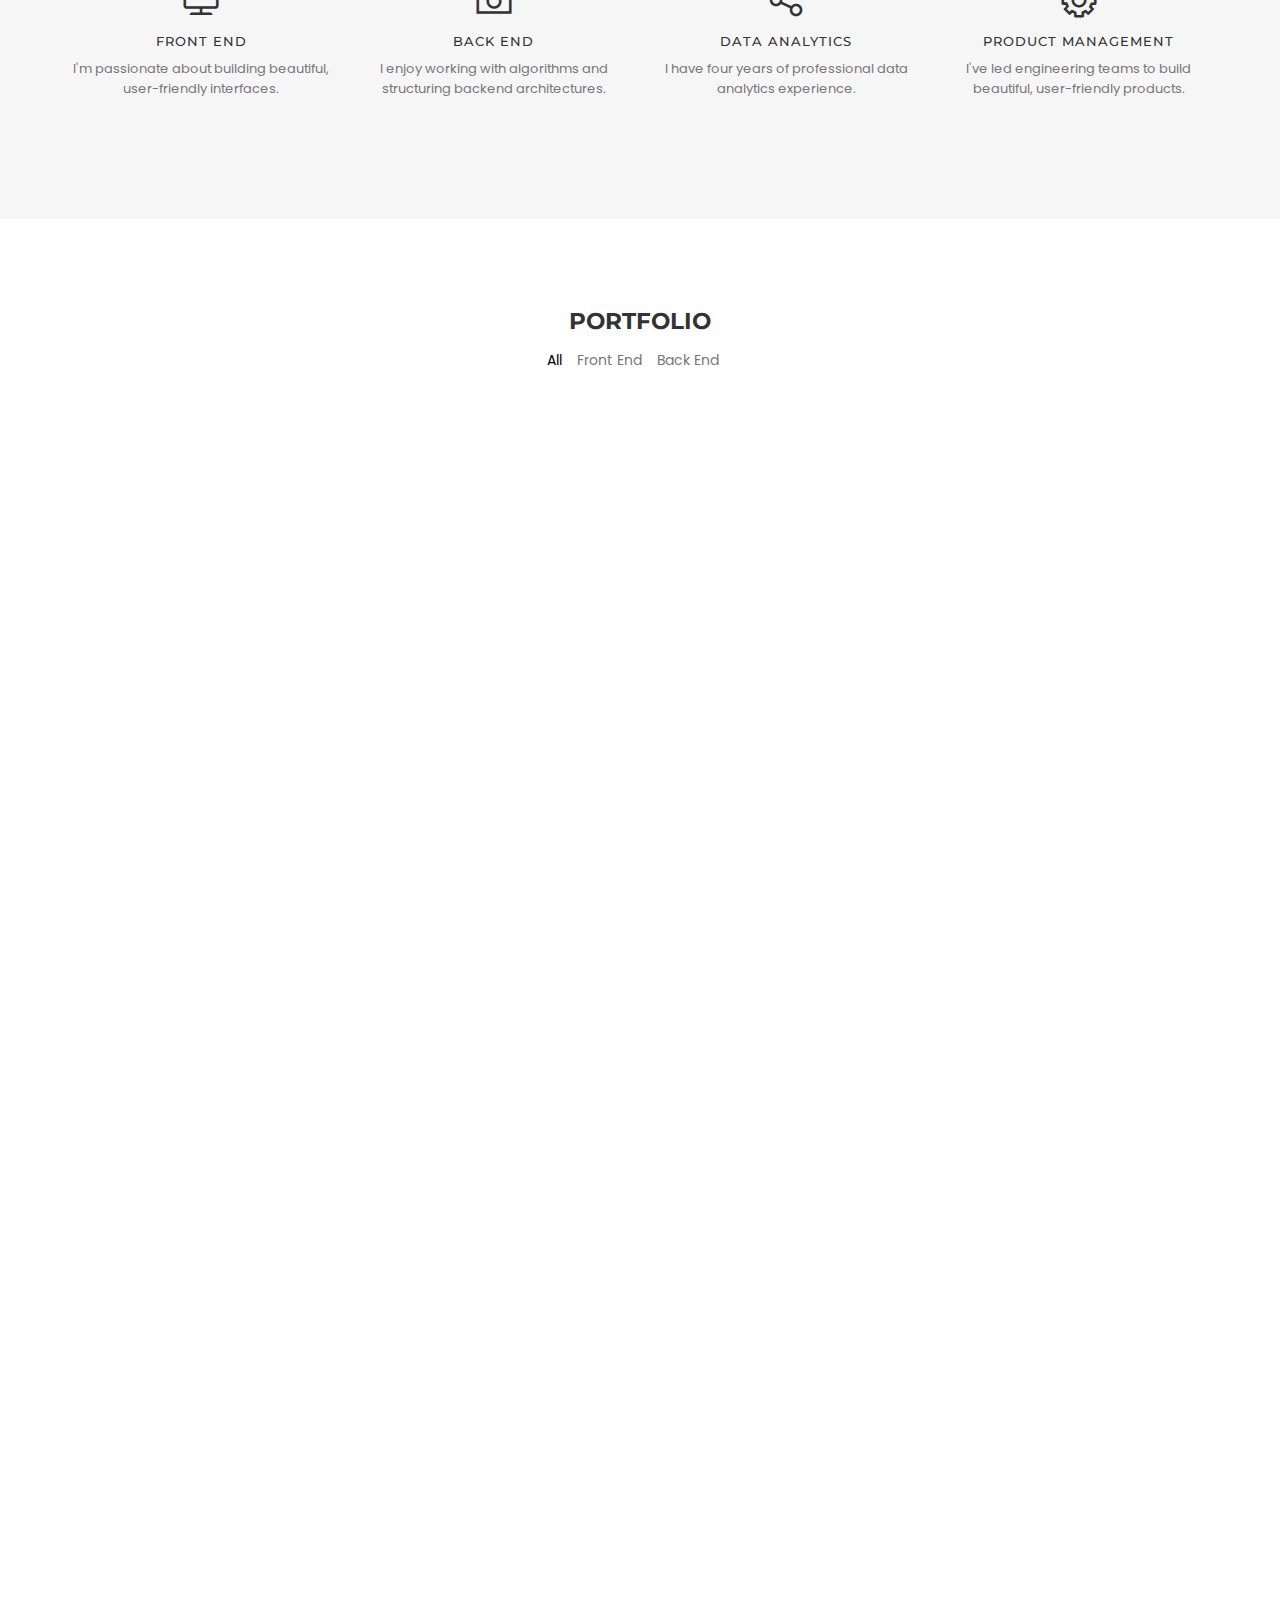
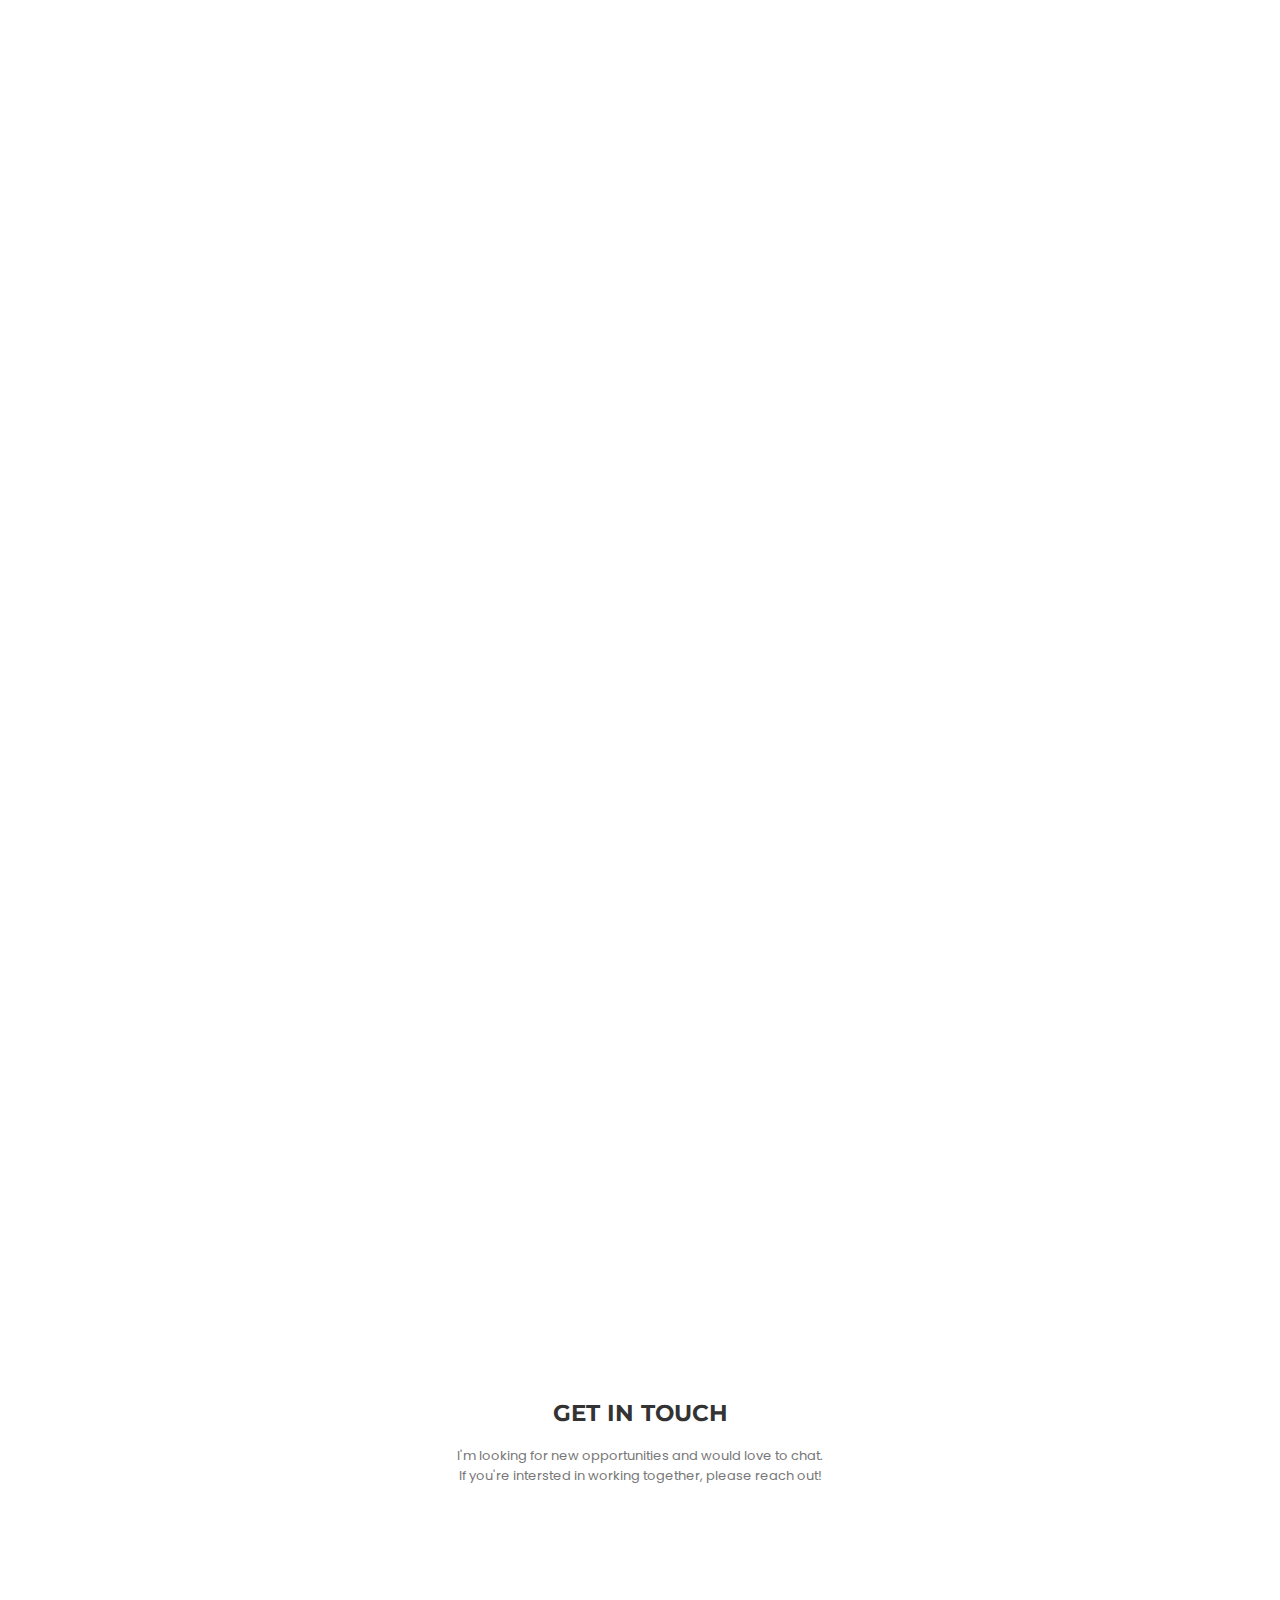
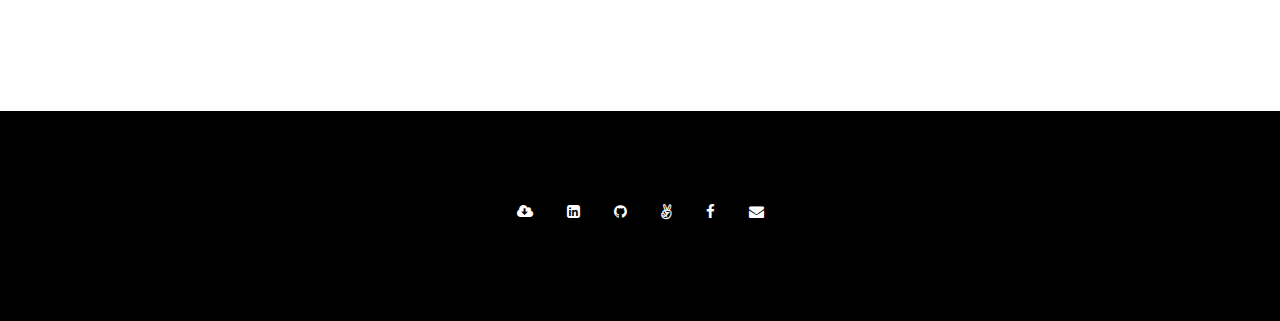
==== commit 5472dc1b: "Fixed typo" ====
--- a/index.html
+++ b/index.html
@@ -175,7 +175,7 @@
                 <p class="portfolio_description">
                   A full-stack, RESTful, single-page web application inspired by Airbnb.
                   <br/>
-                  Styled exclusively using hand rolled CSS. Leverages Google Maps API for geo-location based search and dynamic address verification.
+                  Styled exclusively using hand rolled CSS. Leverages Google Maps API for geo-location based search and dynamic address verification. 
                 </p>
                 <div class="portfolio_stack">
                   <p>Stack:</p>
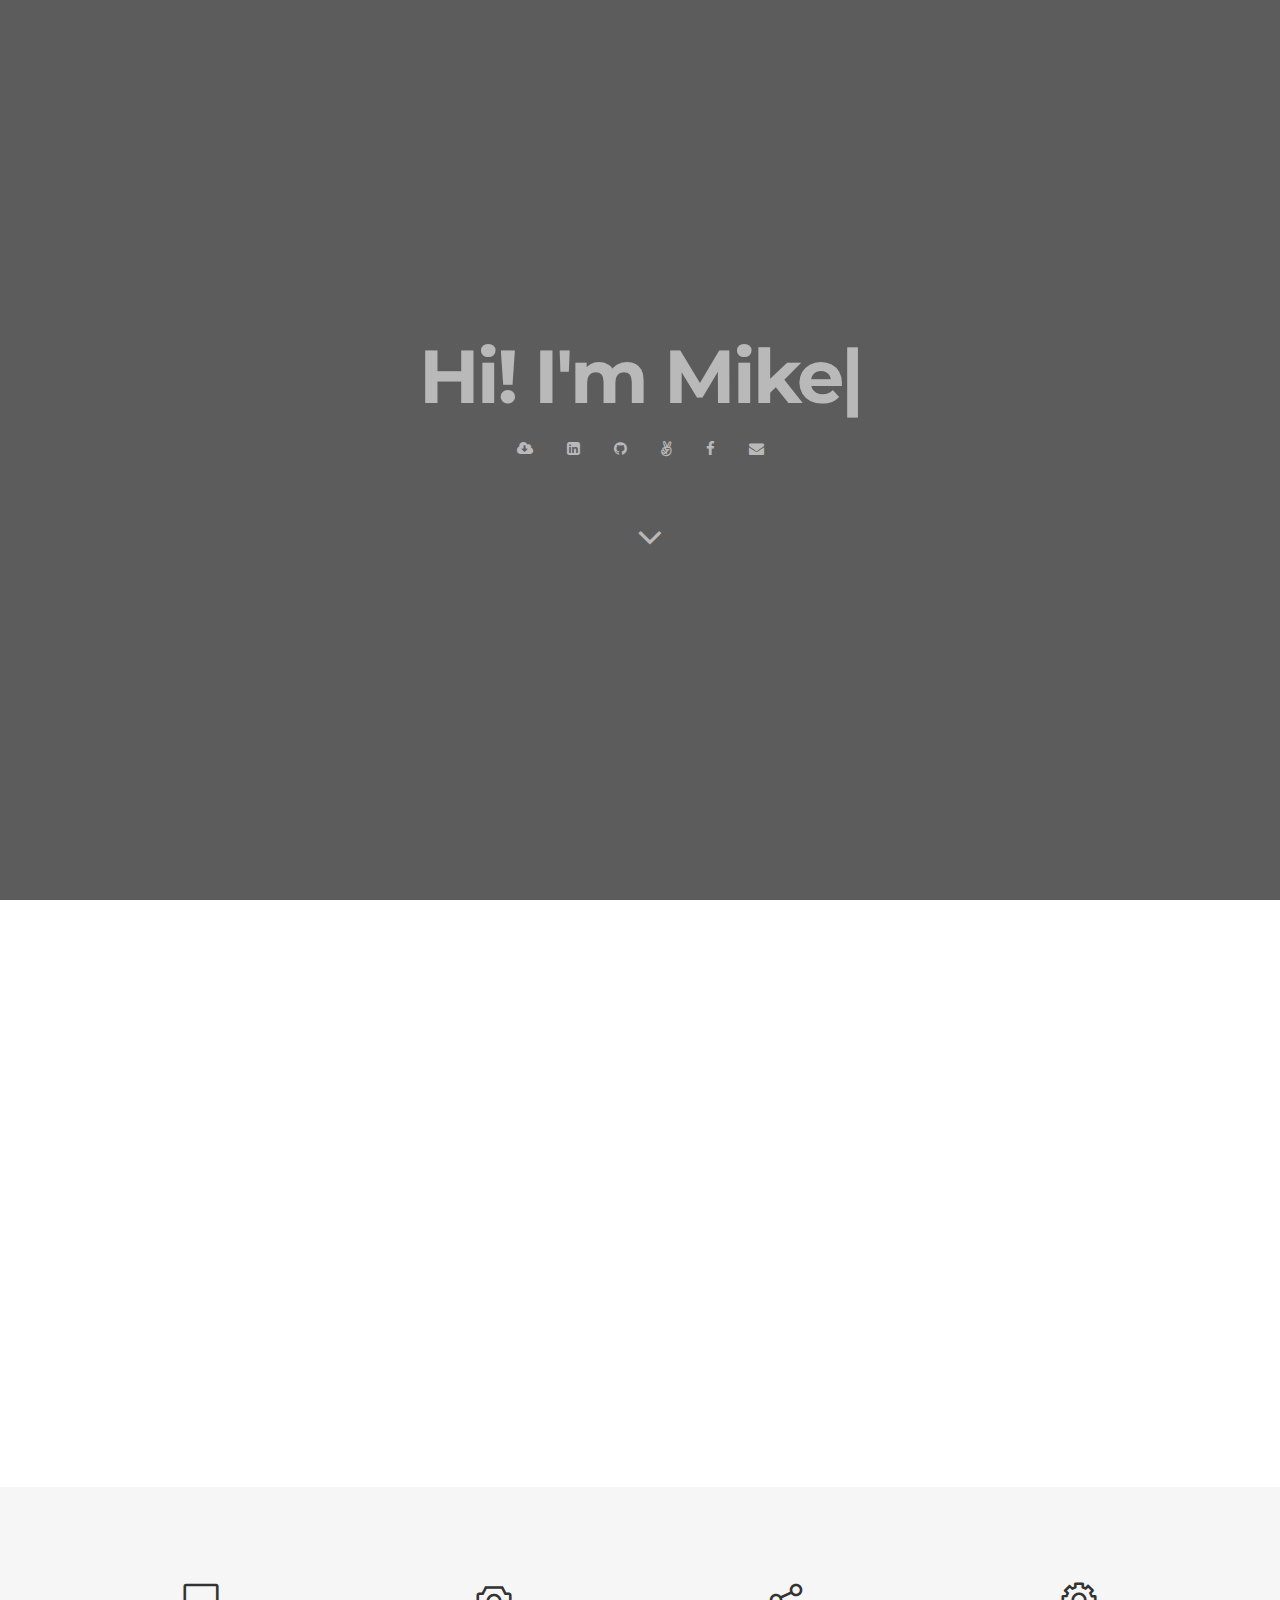
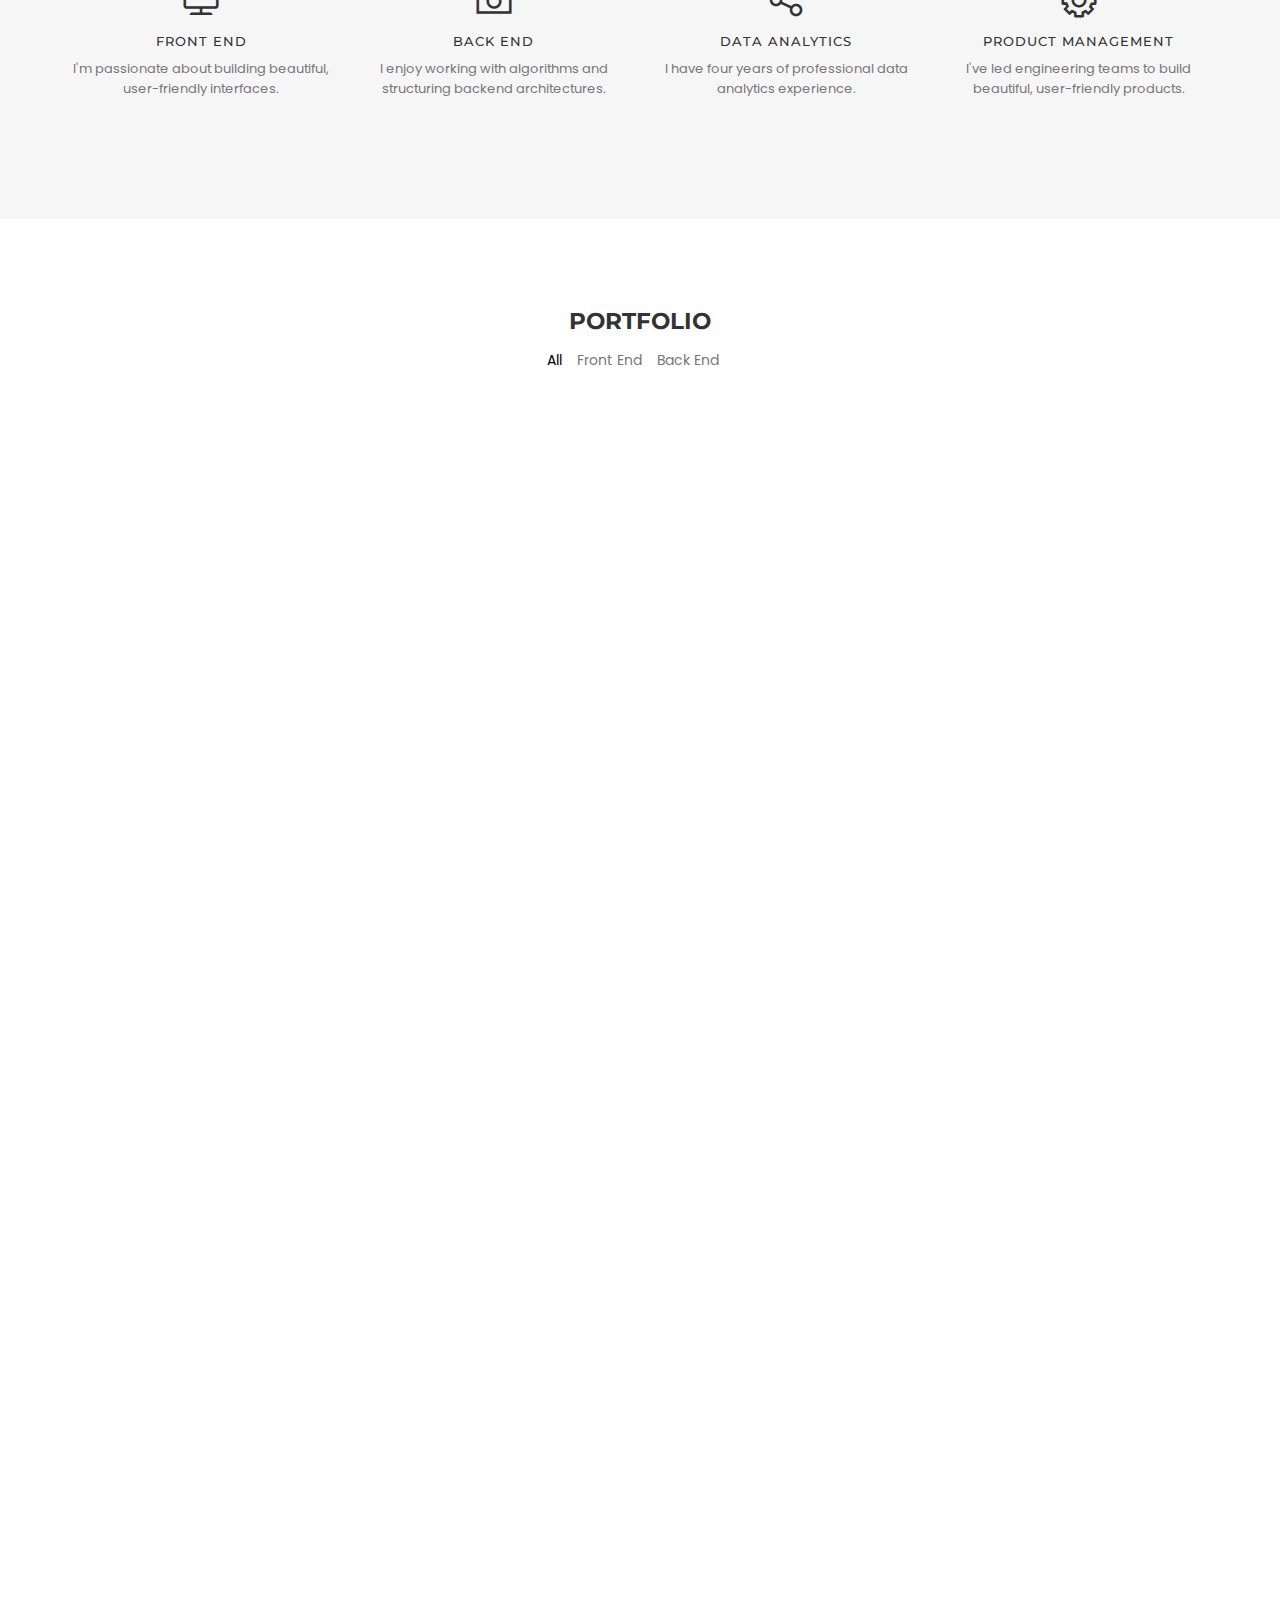
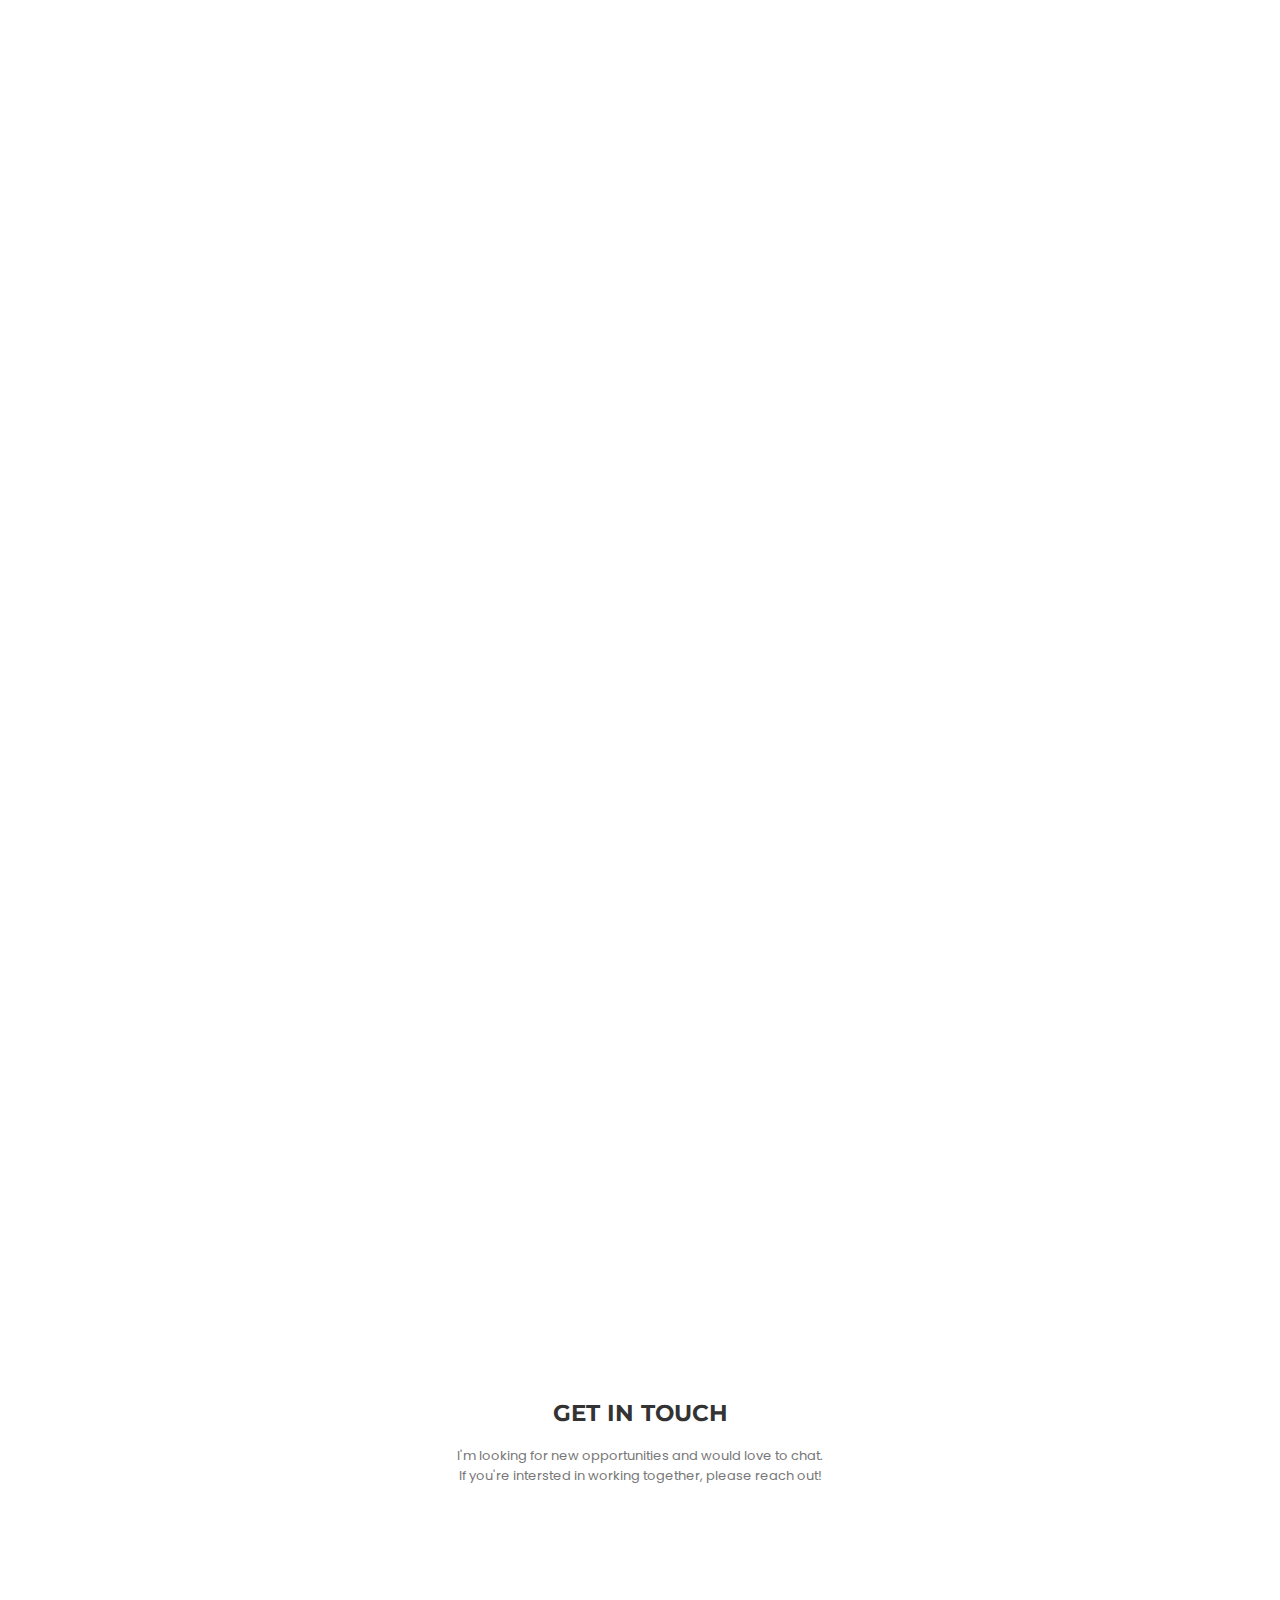
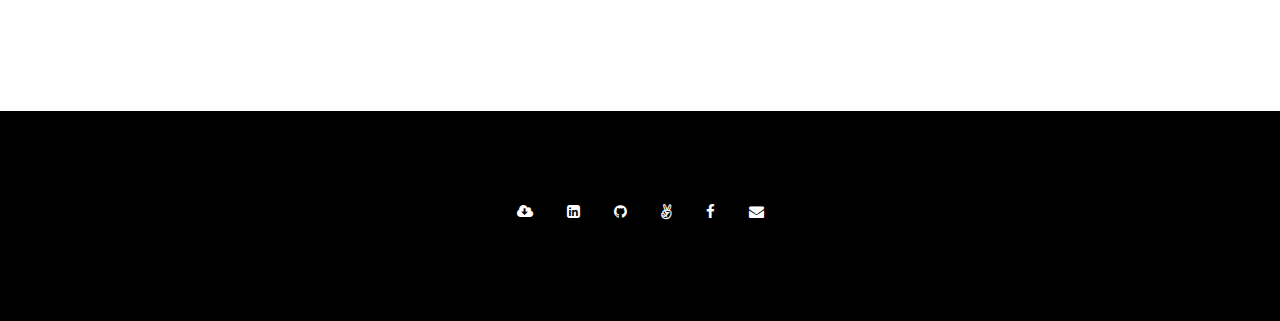
==== commit 7788c774: "Fixed typo" ====
--- a/index.html
+++ b/index.html
@@ -175,7 +175,7 @@
                 <p class="portfolio_description">
                   A full-stack, RESTful, single-page web application inspired by Airbnb.
                   <br/>
-                  Styled exclusively using hand rolled CSS. Leverages Google Maps API for geo-location based search and dynamic address verification. 
+                  Styled exclusively using hand rolled CSS. Leverages Google Maps API for geo-location based search and dynamic address verification.  
                 </p>
                 <div class="portfolio_stack">
                   <p>Stack:</p>
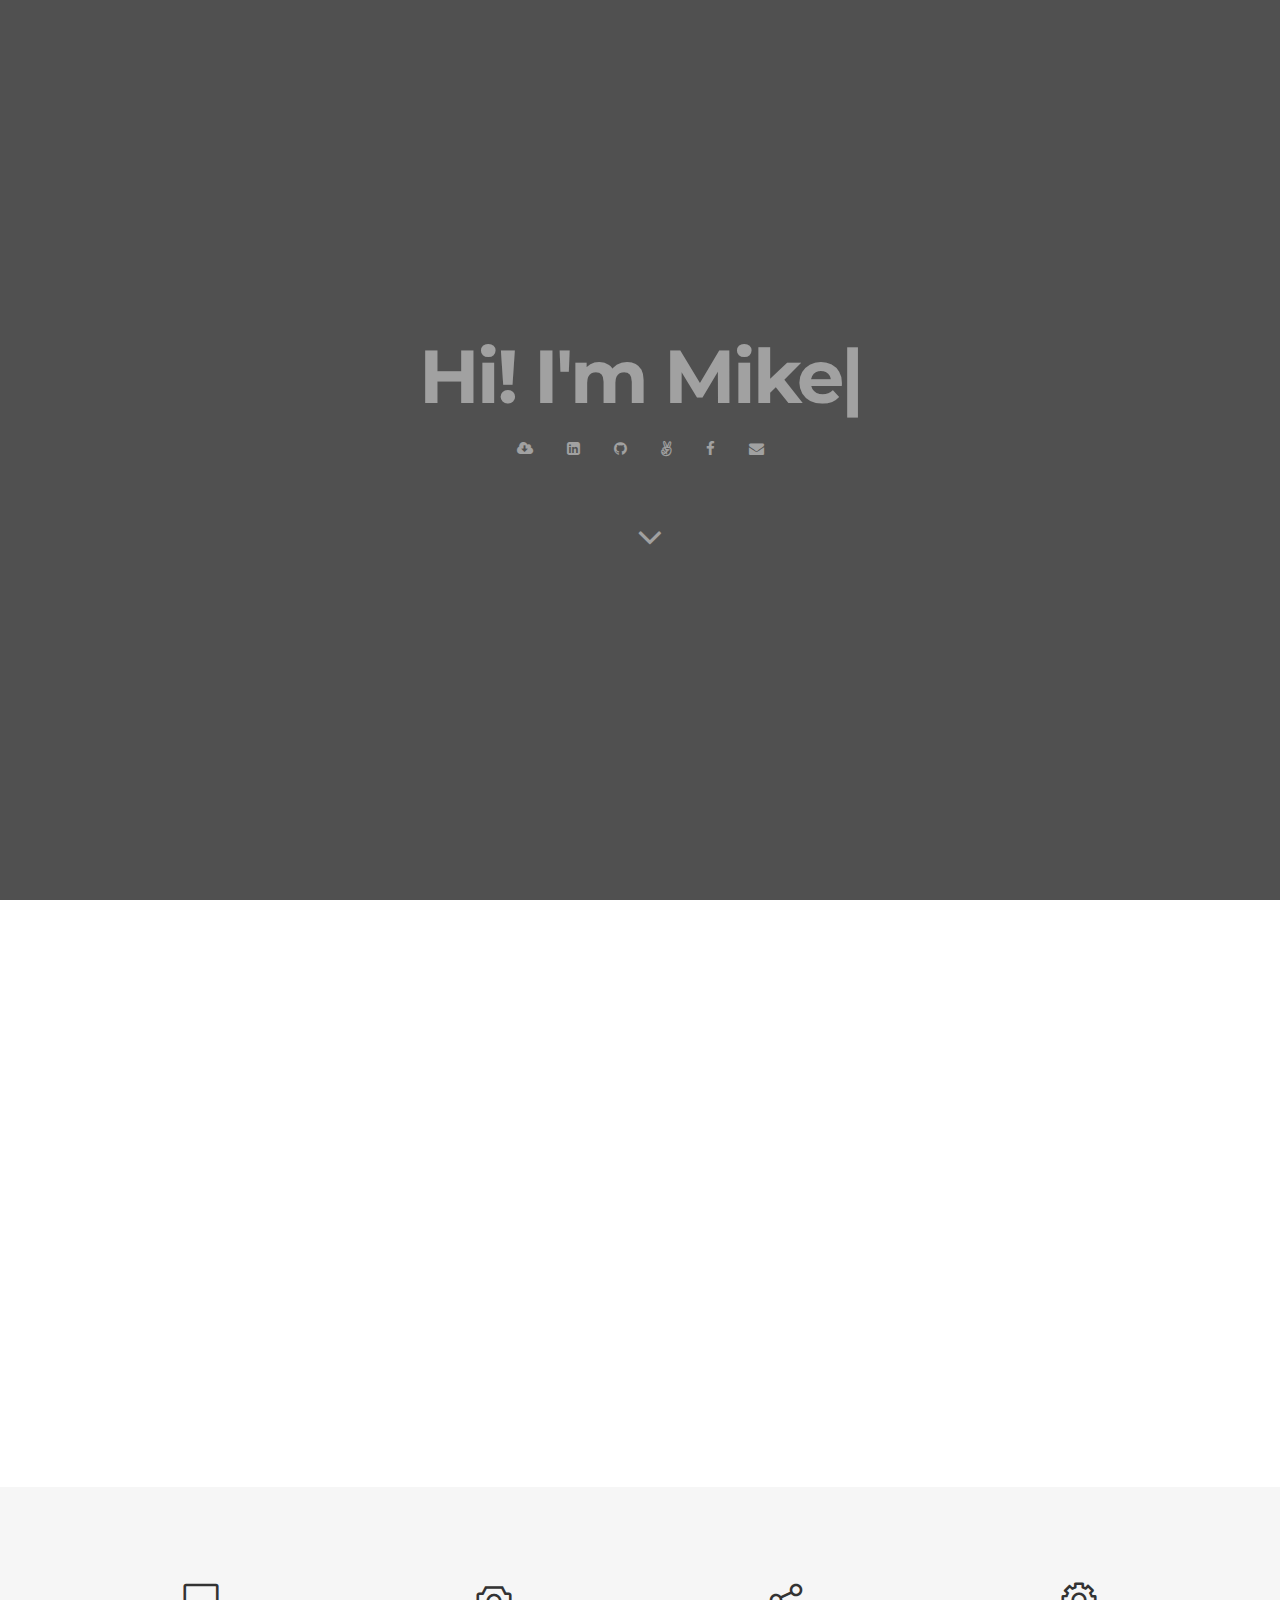
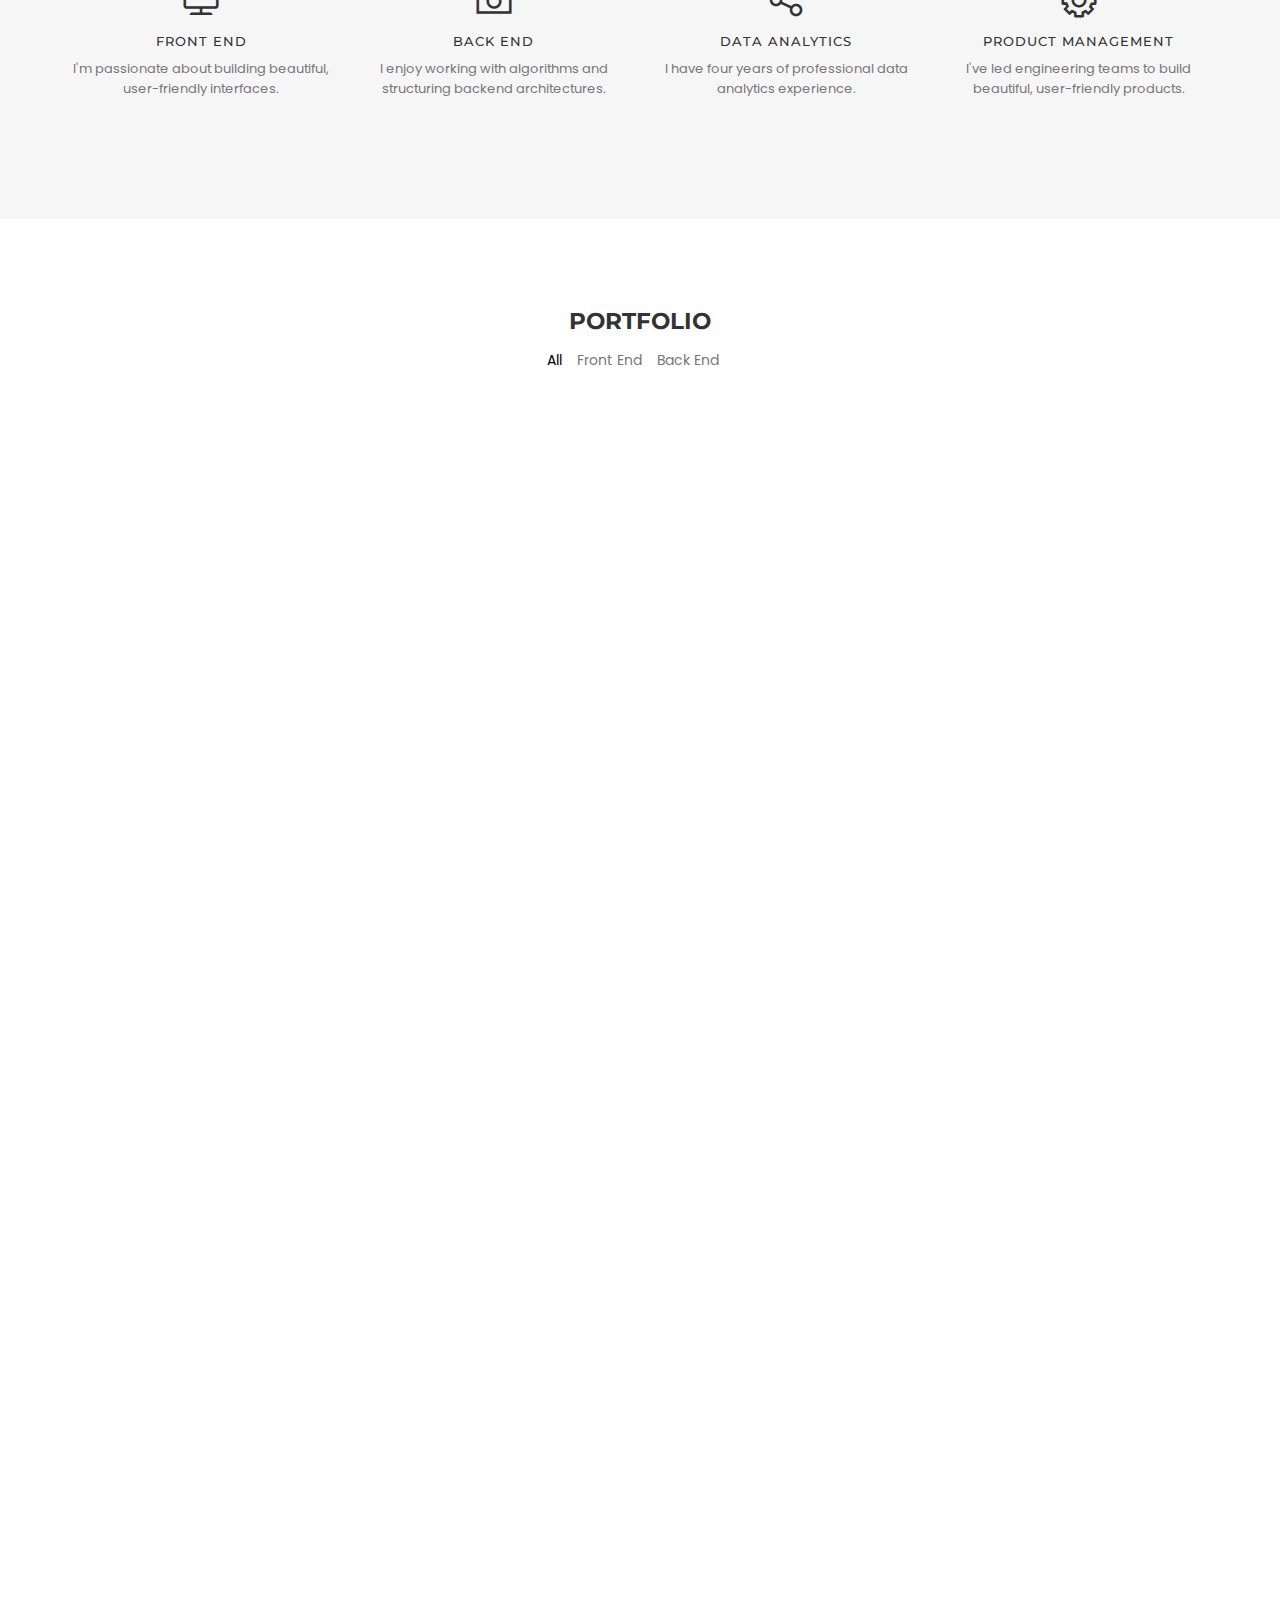
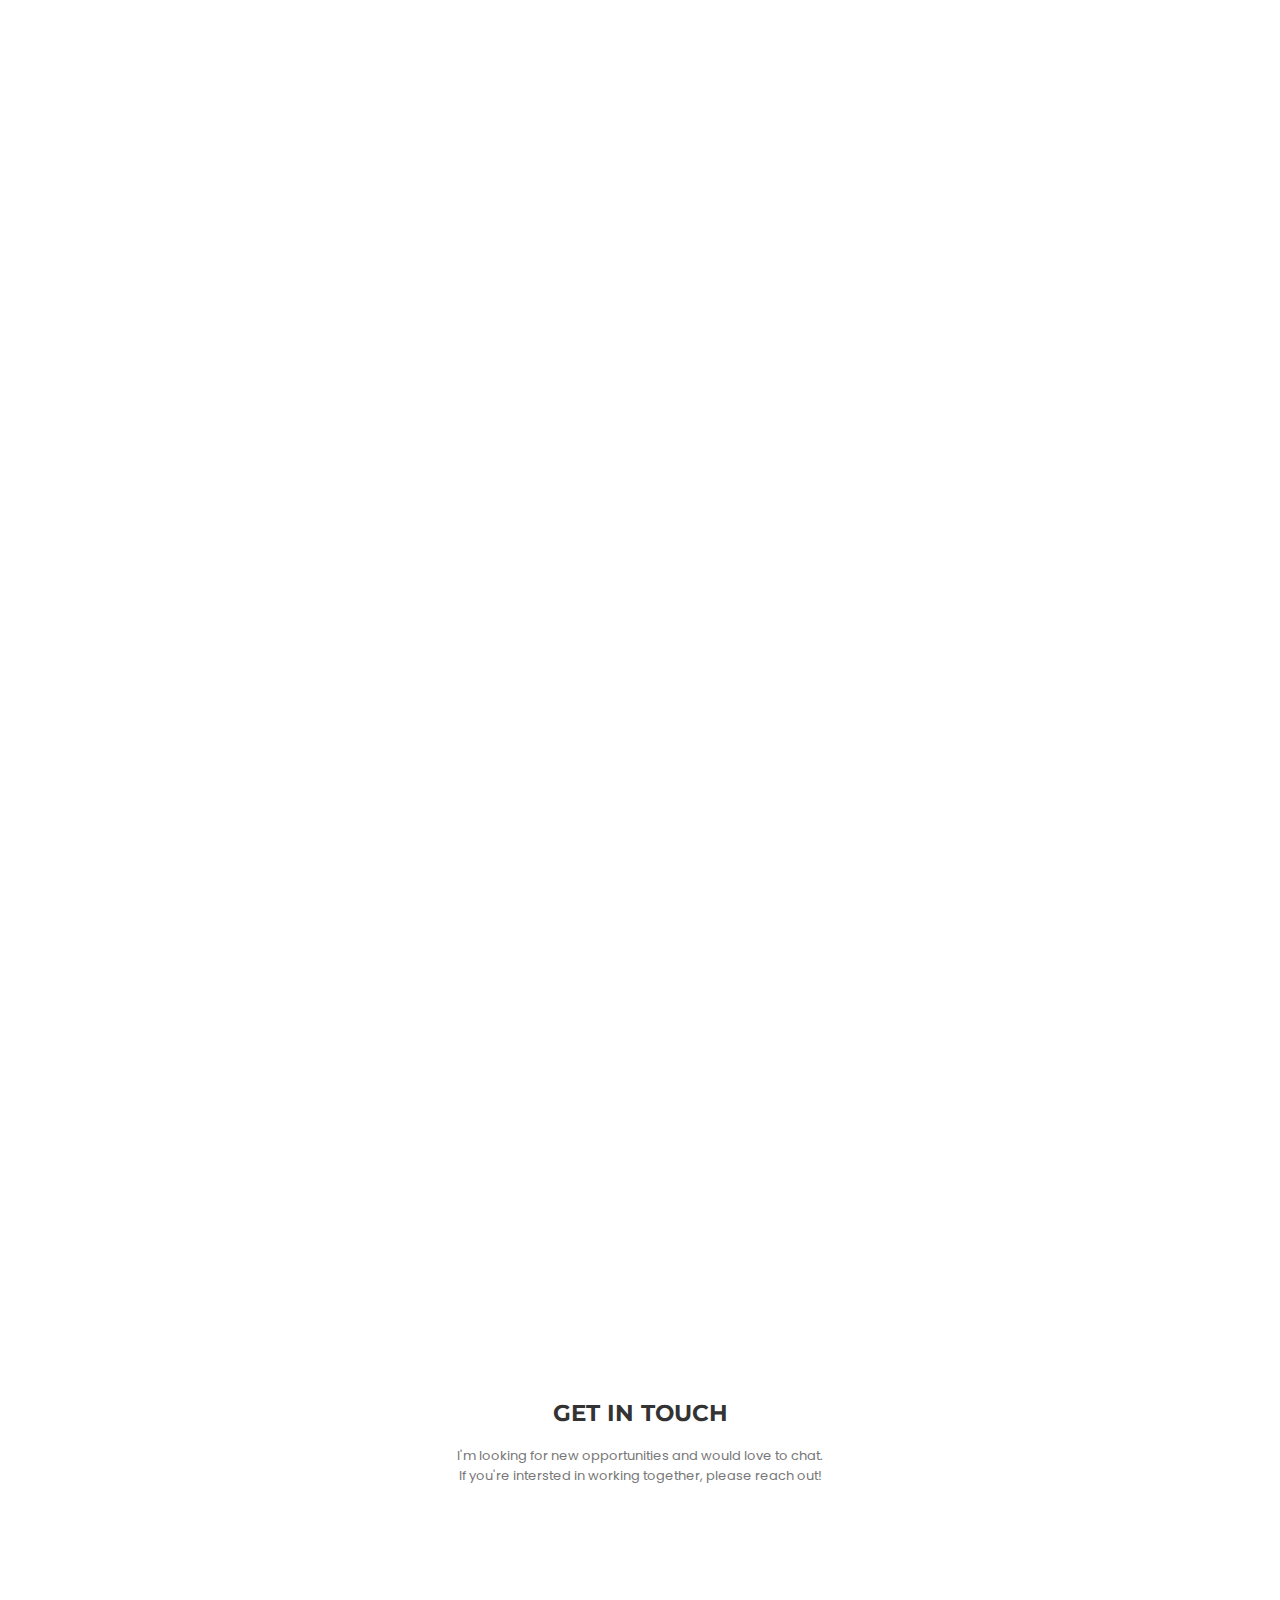
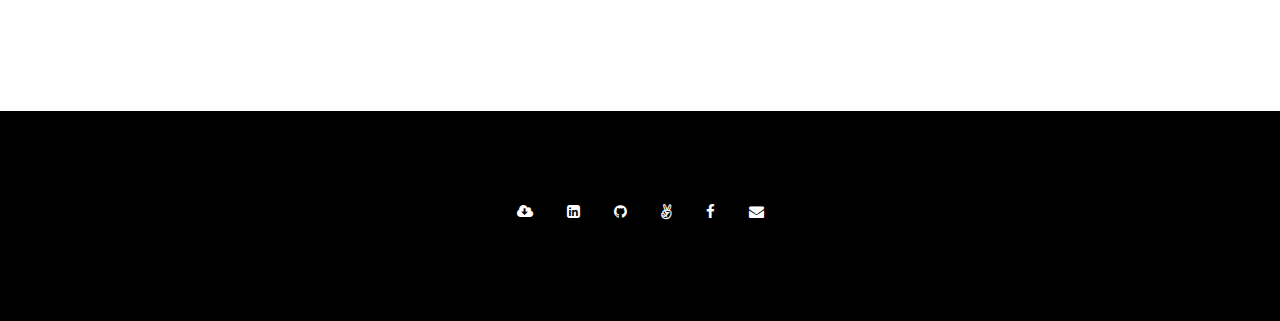
==== commit 227a7c77: "Update index.html" ====
--- a/index.html
+++ b/index.html
@@ -105,9 +105,9 @@
                         <h2>I live at the intersection of art and science</h2>
                         <br/>
                         <p>
-                        I’ve been hooked on programming ever since my first computer science class. Over the past four years, I’ve developed projects in my free time ranging from a music blog to an automated trading platform. I love building beautiful user experiences and diving into back-end architecture. I'm passionate about technology, science fiction, and all things future. I have a compulsive desire to build and a reputation for being easy to work with.
+                        Over the past four years, I’ve developed projects in my free time ranging from a music blog to an automated trading platform. I'm passionate about technology and love building things.
                         <br/><br/>
-                        When I'm not busy building new projects, I enjoy exploring the world. I live to travel, and I enjoy immersing myself in new experiences. I'm passionate about film and music and am excited about VR and AR. I'm an avid reader and enjoy digging into international news.
+                        When I'm not busy working on new projects, I enjoy exploring. I love to travel and am passionate about the arts, especially film and music. I'm a big reader and enjoy digging into tech, financial, and international news. I'm super excited about upcoming advances in AI and in AR / VR and enjoy tinkering in my free time.
                             </p>
                         </div>
                     </div>
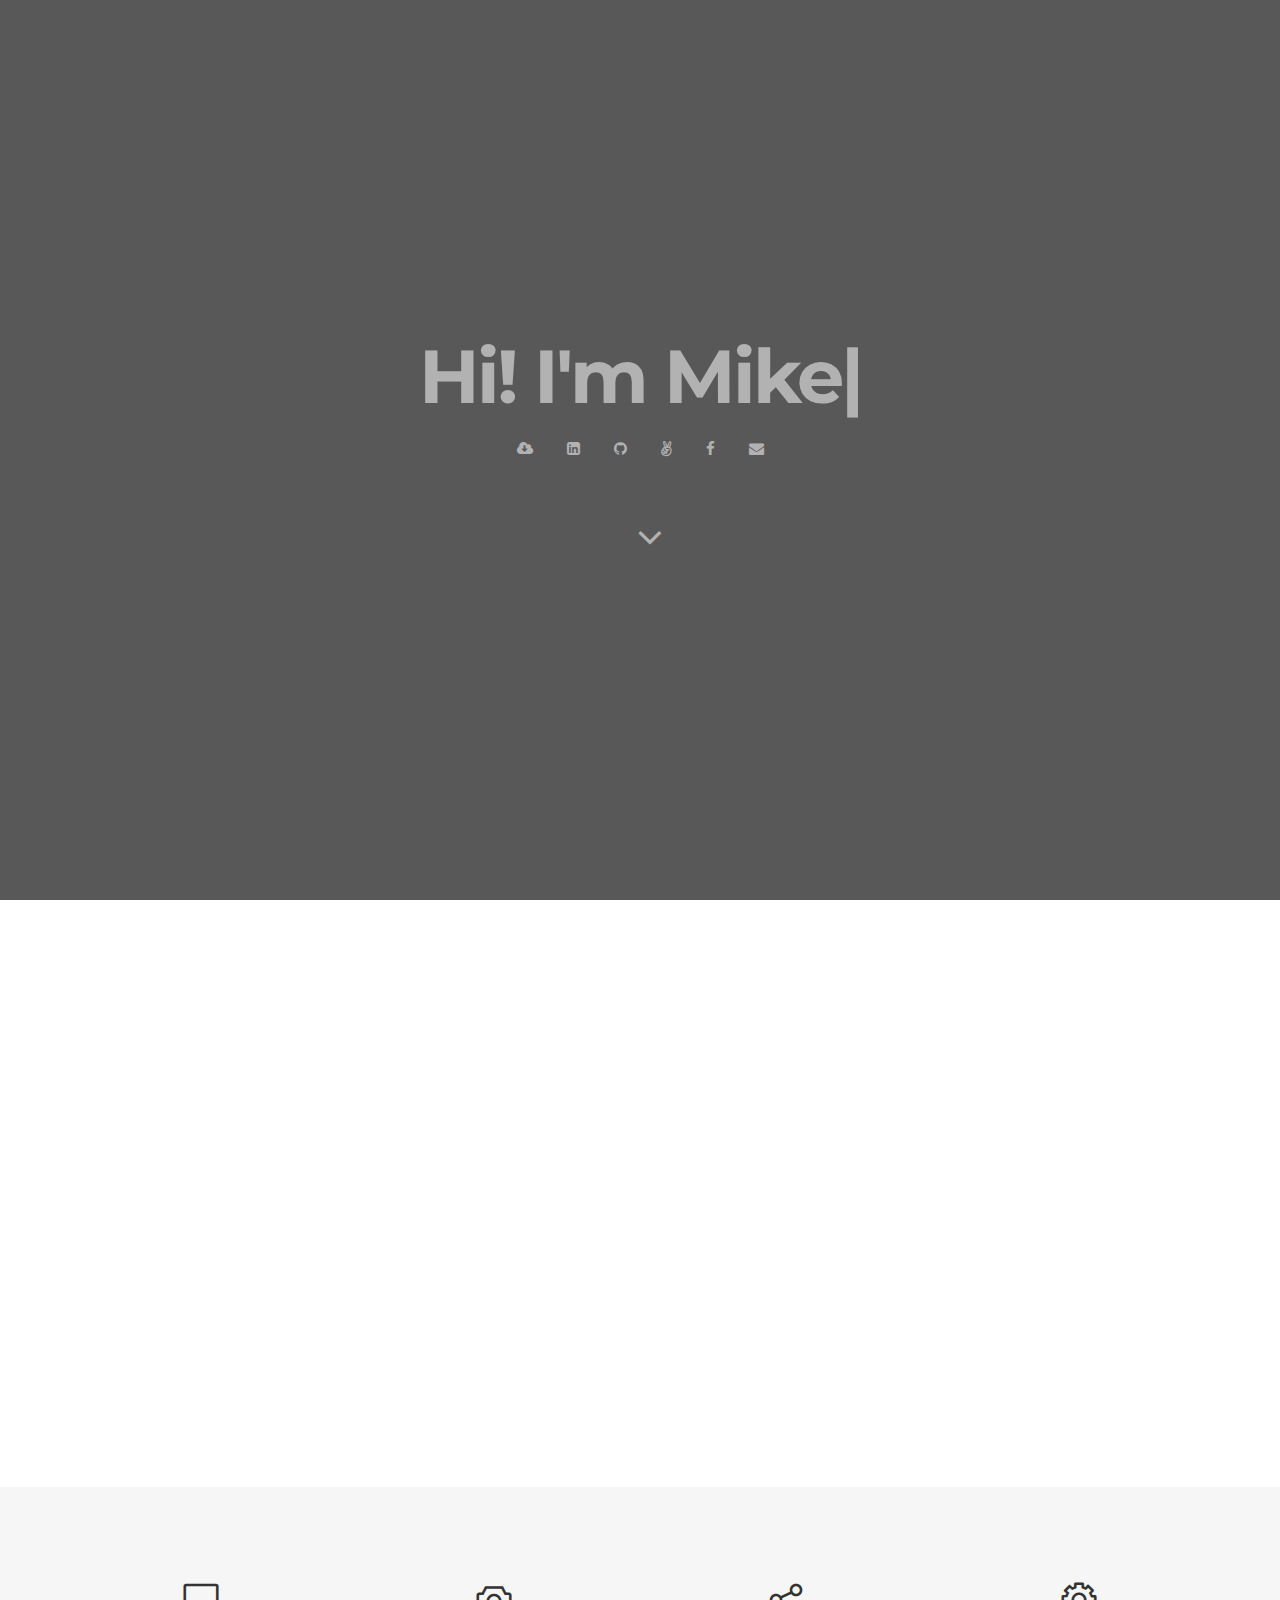
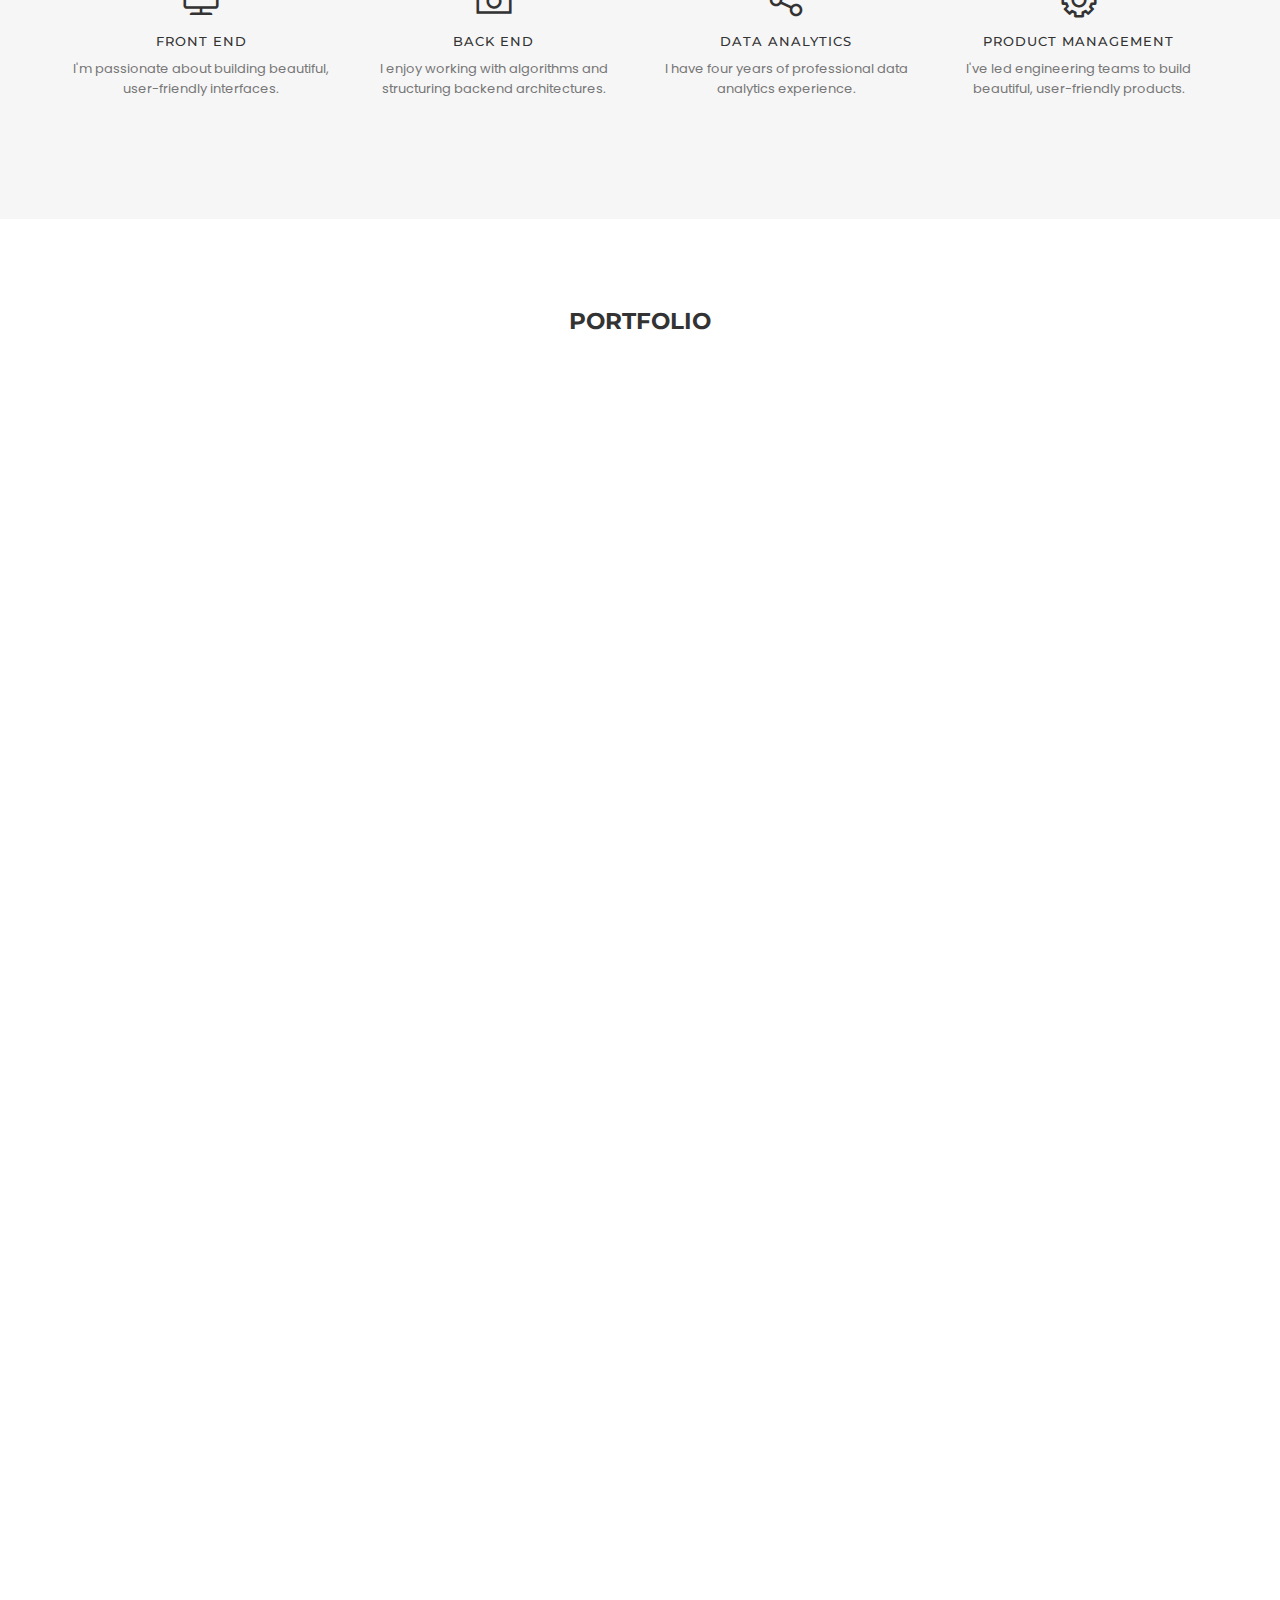
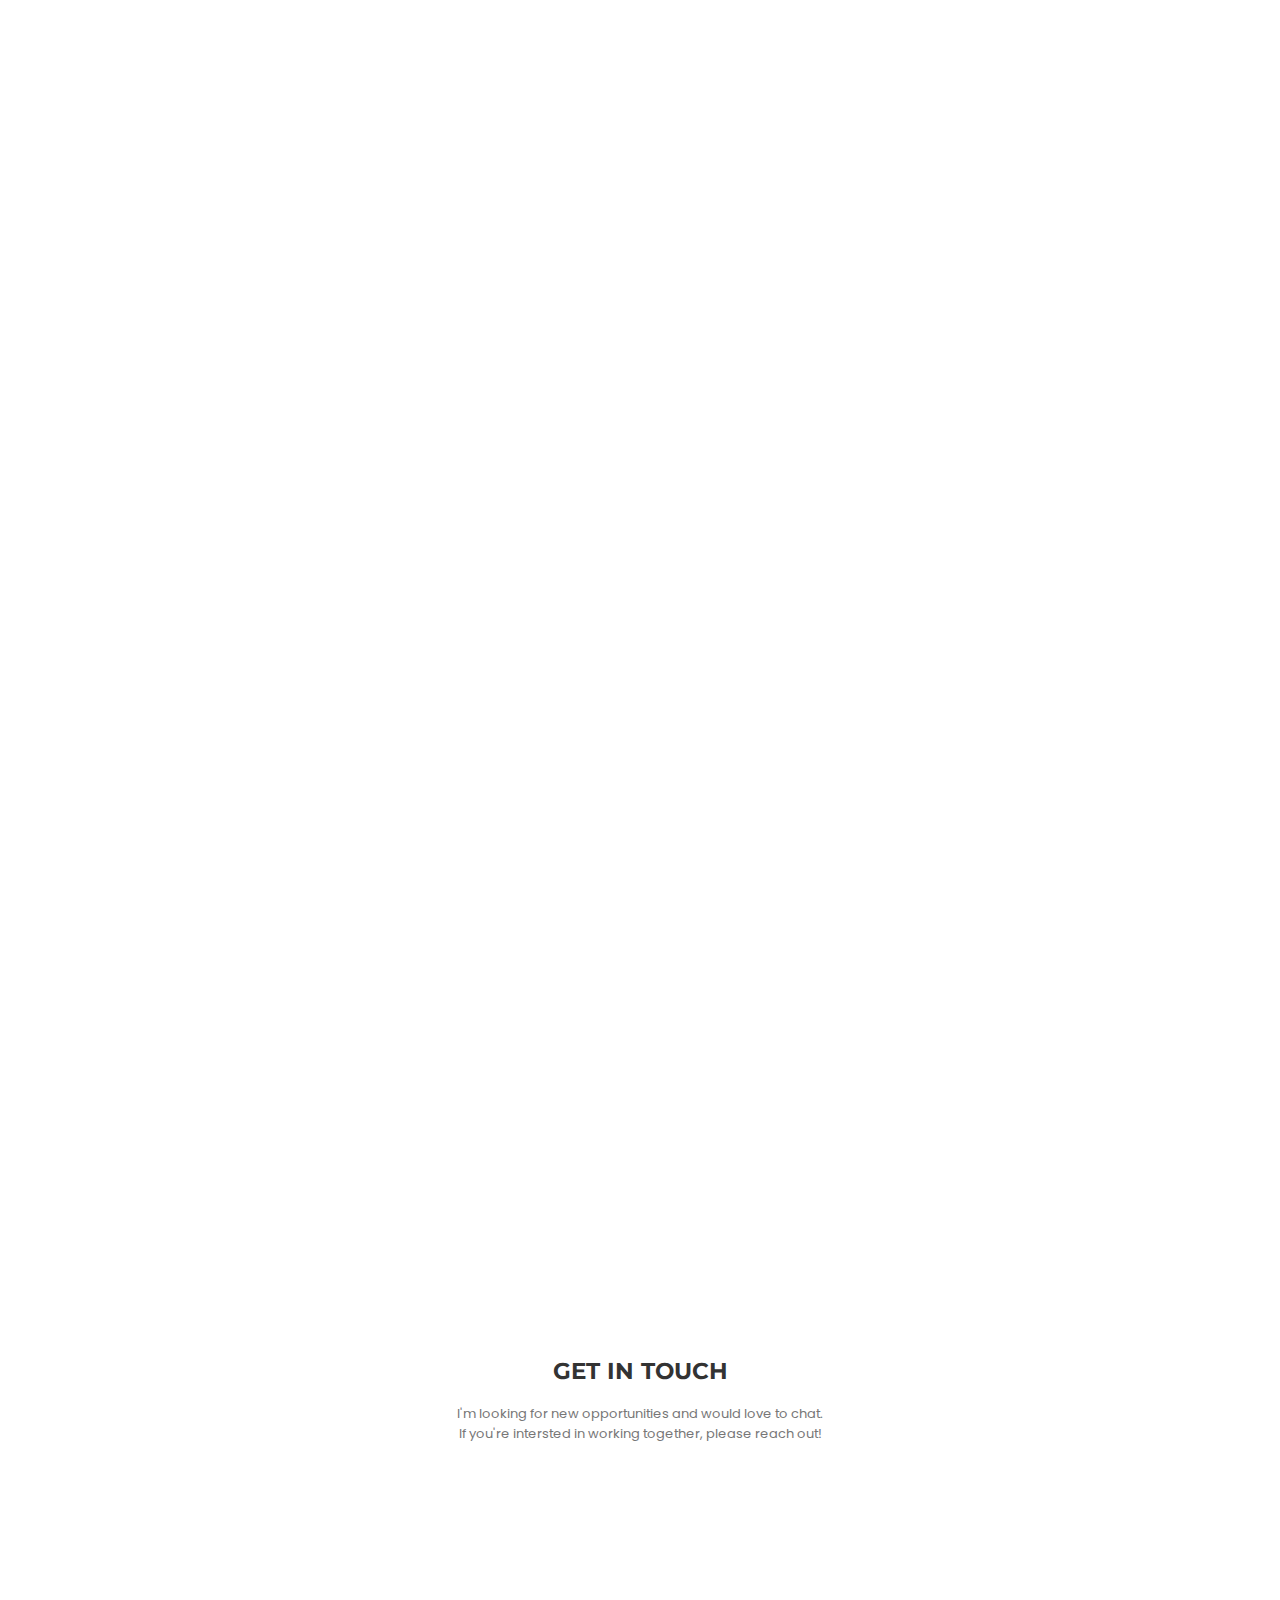
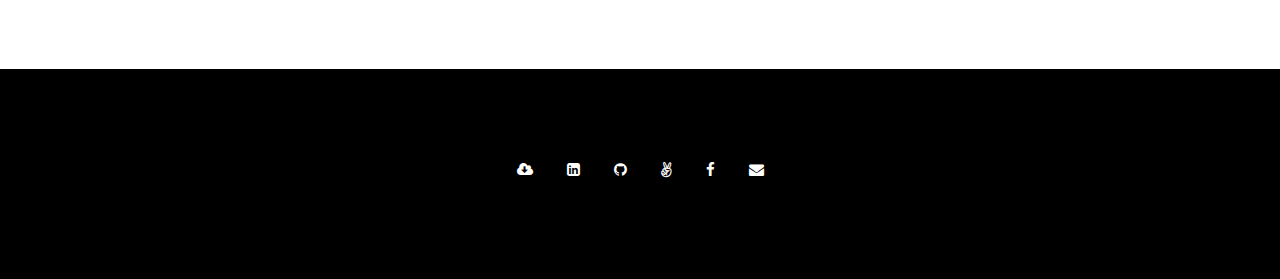
==== commit ade14525: "Made copy tweaks." ====
--- a/index.html
+++ b/index.html
@@ -102,12 +102,12 @@
                     </div>
                     <div class="col-md-6 about-text wow fadeInUp" data-wow-delay="0.8s">
                         <div class="out">
-                        <h2>I live at the intersection of art and science</h2>
+                        <h2>I enjoy the intersection of art and science</h2>
                         <br/>
                         <p>
-                        Over the past four years, I’ve developed projects in my free time ranging from a music blog to an automated trading platform. I'm passionate about technology and love building things.
+                        I’ve loved programming ever since my first computer science class. Over the past four years, I’ve developed projects in my free time ranging from a music blog to an automated trading platform. I love building beautiful user experiences and diving into back-end architecture. I'm passionate about technology, science fiction, and all things future. I have a compulsive desire to build and a reputation for being easy to work with.
                         <br/><br/>
-                        When I'm not busy working on new projects, I enjoy exploring. I love to travel and am passionate about the arts, especially film and music. I'm a big reader and enjoy digging into tech, financial, and international news. I'm super excited about upcoming advances in AI and in AR / VR and enjoy tinkering in my free time.
+                        When I'm not busy building new projects, I enjoy exploring the world. I live to travel, and I enjoy immersing myself in new experiences. I'm passionate about film and music and am excited about blockchain, AI and AR. I'm an avid reader and spend 1-2 hours everyday gorging myself on news.
                             </p>
                         </div>
                     </div>
@@ -150,13 +150,6 @@
         <div class="col-xs-12">
           <div class="section-title">
               <h2>PORTFOLIO</h2>
-              <div class="portfolio_filter">
-                  <ul>
-                      <li class="select-cat" data-filter="*">All</li>
-                      <li data-filter=".front-end">Front End</li>
-                      <li data-filter=".back-end">Back End</li>
-                  </ul>
-              </div>
           </div>
 
           <div class="portfolio_items isotope_items">
@@ -370,7 +363,7 @@
                     </div>
                     <div class="col-md-4 col-sm-4 col-xs-12 contact-info wow fadeInUp" data-wow-delay="0.6s">
                         <i class="fa fa-map-marker" aria-hidden="true"></i>
-                        <p>100 Van Ness Avenue <br/> San Francisco, California 94102</p>
+                        <p>800 High School Way <br/> Mountain View, California 94041</p>
                     </div>
                     <div class="col-md-4 col-sm-4 col-xs-12 contact-info wow fadeInUp" data-wow-delay="0.8s">
                         <i class="fa fa-envelope" aria-hidden="true"></i>
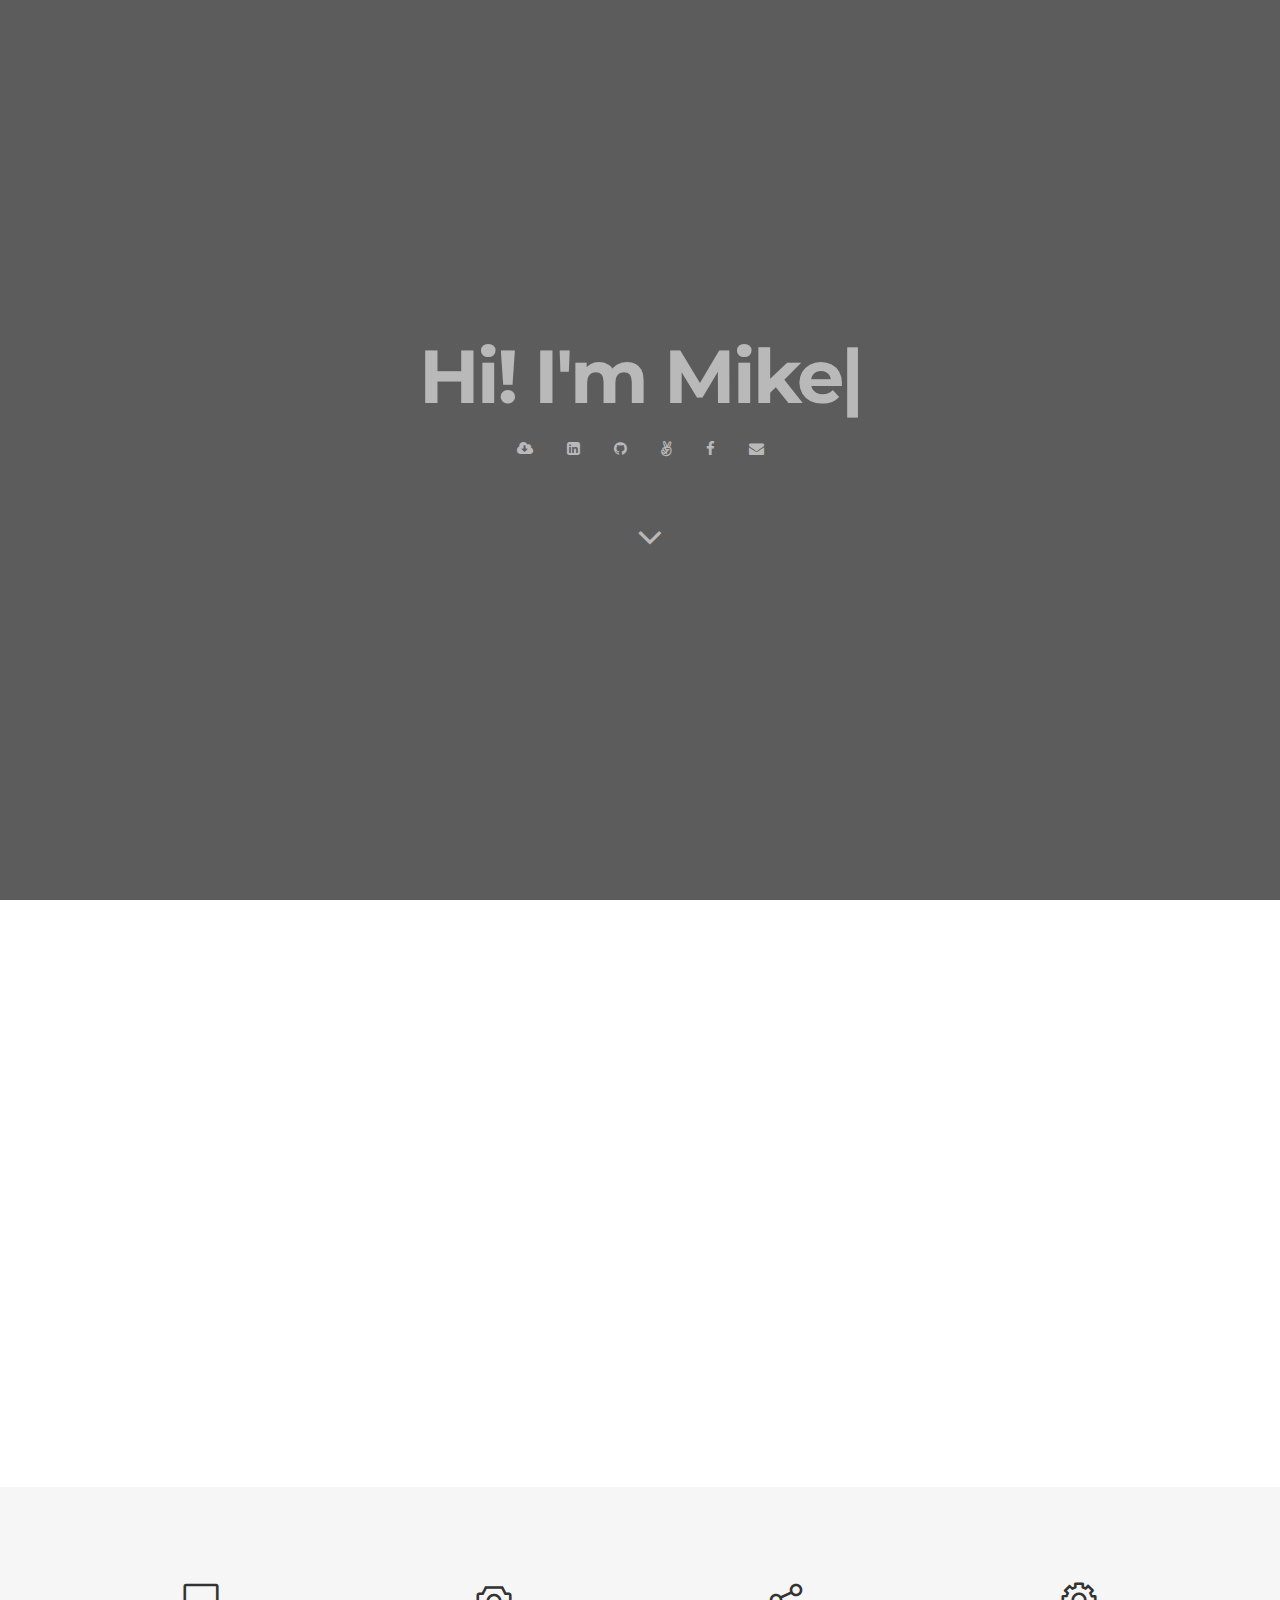
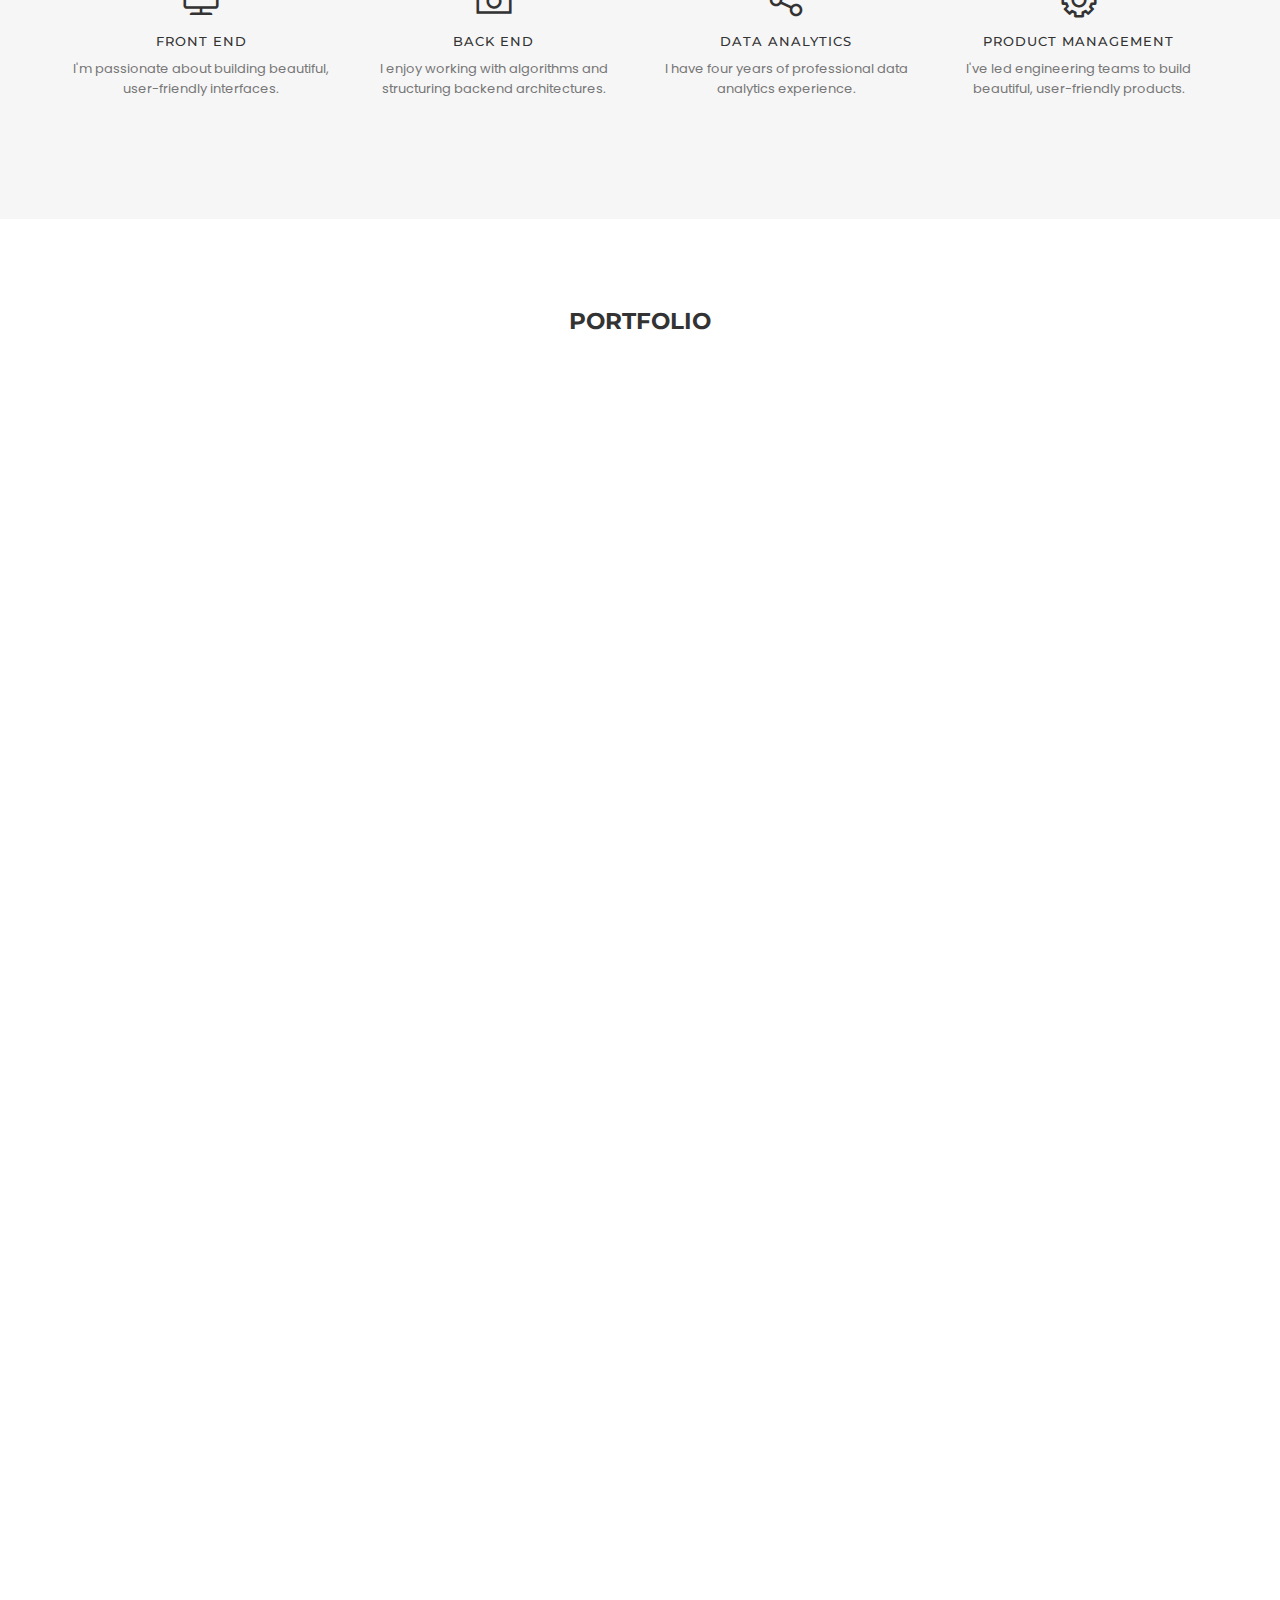
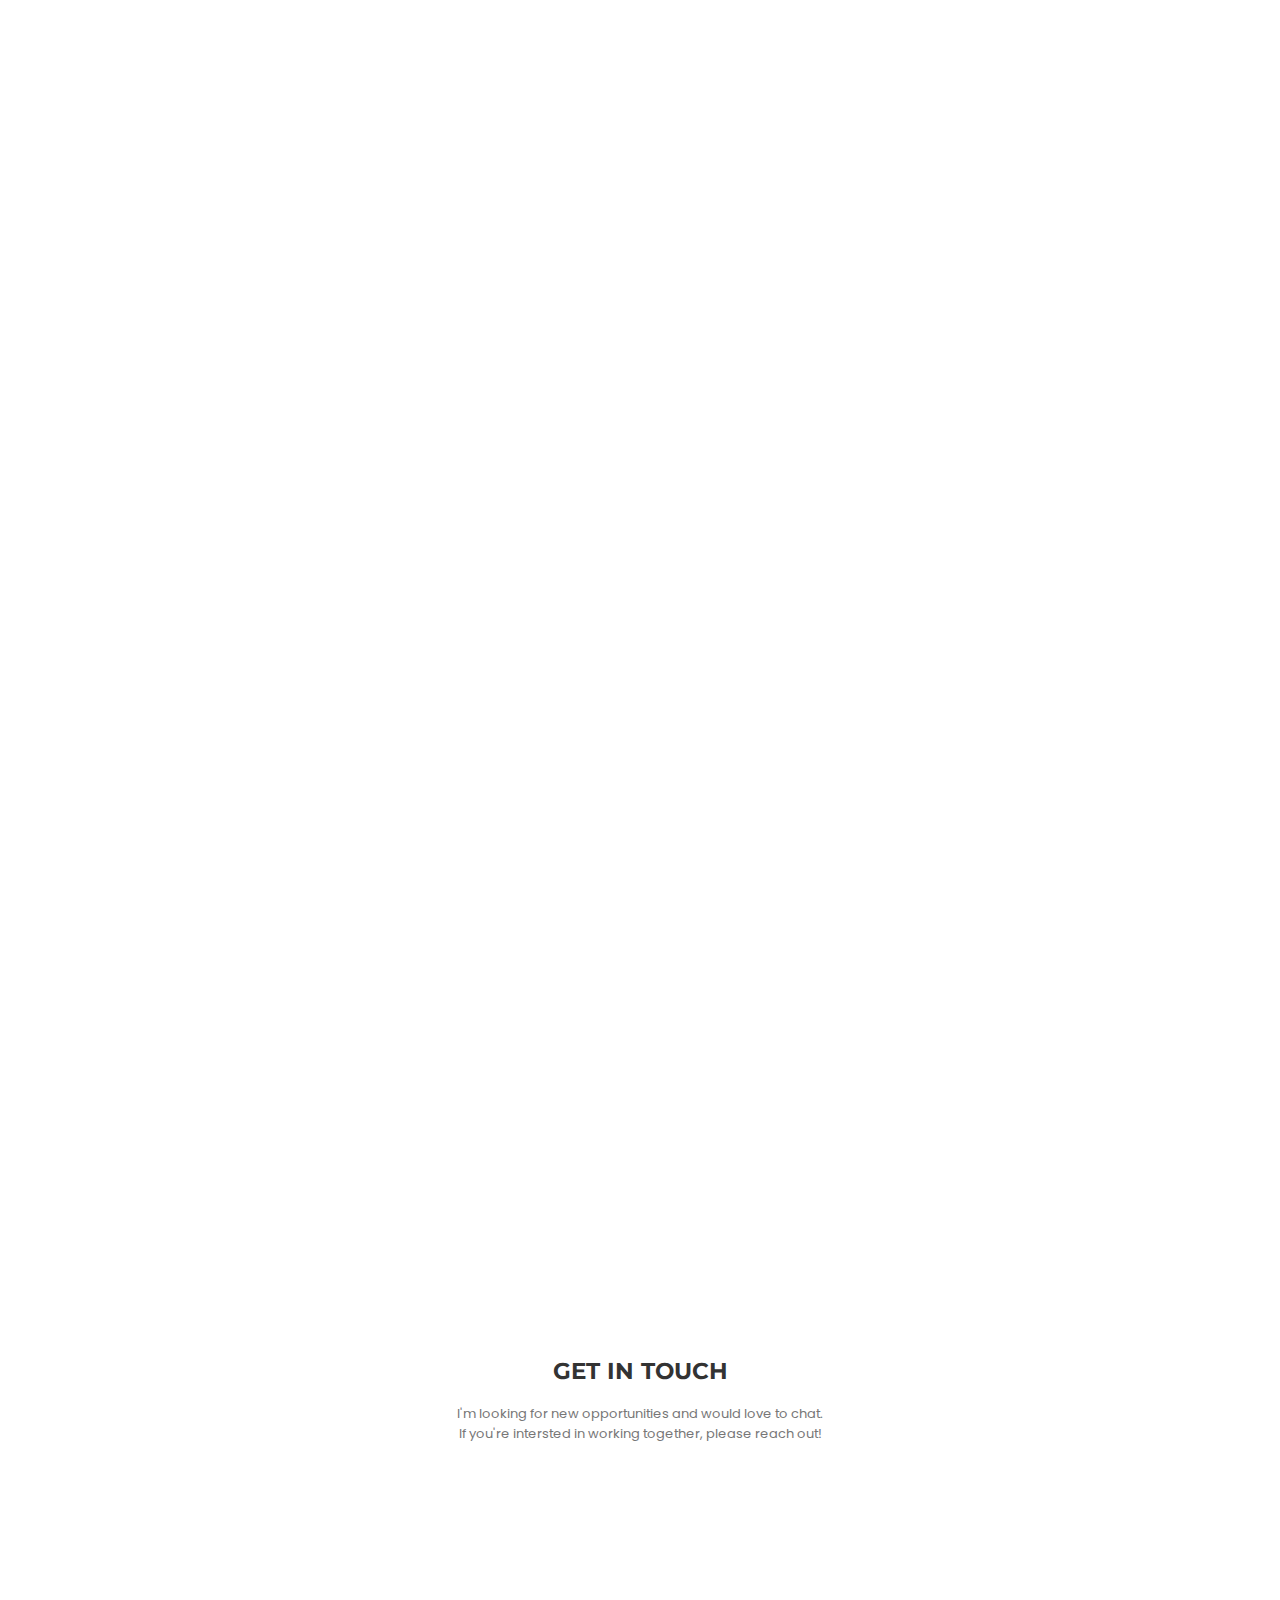
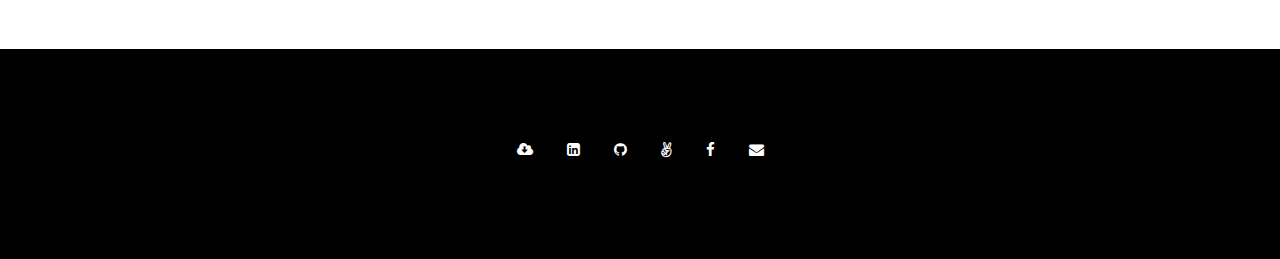
==== commit ae888644: "Remove phone number and address from website." ====
--- a/index.html
+++ b/index.html
@@ -105,9 +105,9 @@
                         <h2>I enjoy the intersection of art and science</h2>
                         <br/>
                         <p>
-                        I’ve loved programming ever since my first computer science class. Over the past four years, I’ve developed projects in my free time ranging from a music blog to an automated trading platform. I love building beautiful user experiences and diving into back-end architecture. I'm passionate about technology, science fiction, and all things future. I have a compulsive desire to build and a reputation for being easy to work with.
+                        Over the past four years, I’ve developed projects in my free time ranging from a music blog to an automated trading platform. I'm passionate about technology and love building things.
                         <br/><br/>
-                        When I'm not busy building new projects, I enjoy exploring the world. I live to travel, and I enjoy immersing myself in new experiences. I'm passionate about film and music and am excited about blockchain, AI and AR. I'm an avid reader and spend 1-2 hours everyday gorging myself on news.
+                        When I'm not busy working on new projects, I enjoy exploring. I love to travel and am passionate about the arts, especially film and music. I'm a big reader and enjoy digging into tech, financial, and international news. I'm super excited about upcoming advances in blockchain, AI, and in AR / VR and enjoy tinkering in my free time.
                             </p>
                         </div>
                     </div>
@@ -168,7 +168,7 @@
                 <p class="portfolio_description">
                   A full-stack, RESTful, single-page web application inspired by Airbnb.
                   <br/>
-                  Styled exclusively using hand rolled CSS. Leverages Google Maps API for geo-location based search and dynamic address verification.  
+                  Styled exclusively using hand rolled CSS. Leverages Google Maps API for geo-location based search and dynamic address verification.
                 </p>
                 <div class="portfolio_stack">
                   <p>Stack:</p>
@@ -357,13 +357,9 @@
             <!-- Contact Info -->
             <div class="row">
                 <div class="col-md-offset-2 col-md-8 contact-information">
-                    <div class="col-md-4 col-sm-4 col-xs-12 contact-info wow fadeInUp" data-wow-delay="0.4s">
-                        <i class="fa fa-phone" aria-hidden="true"></i>
-                        <p>908 328 3250</p>
-                    </div>
                     <div class="col-md-4 col-sm-4 col-xs-12 contact-info wow fadeInUp" data-wow-delay="0.6s">
                         <i class="fa fa-map-marker" aria-hidden="true"></i>
-                        <p>800 High School Way <br/> Mountain View, California 94041</p>
+                        <p>Redwood City, California</p>
                     </div>
                     <div class="col-md-4 col-sm-4 col-xs-12 contact-info wow fadeInUp" data-wow-delay="0.8s">
                         <i class="fa fa-envelope" aria-hidden="true"></i>
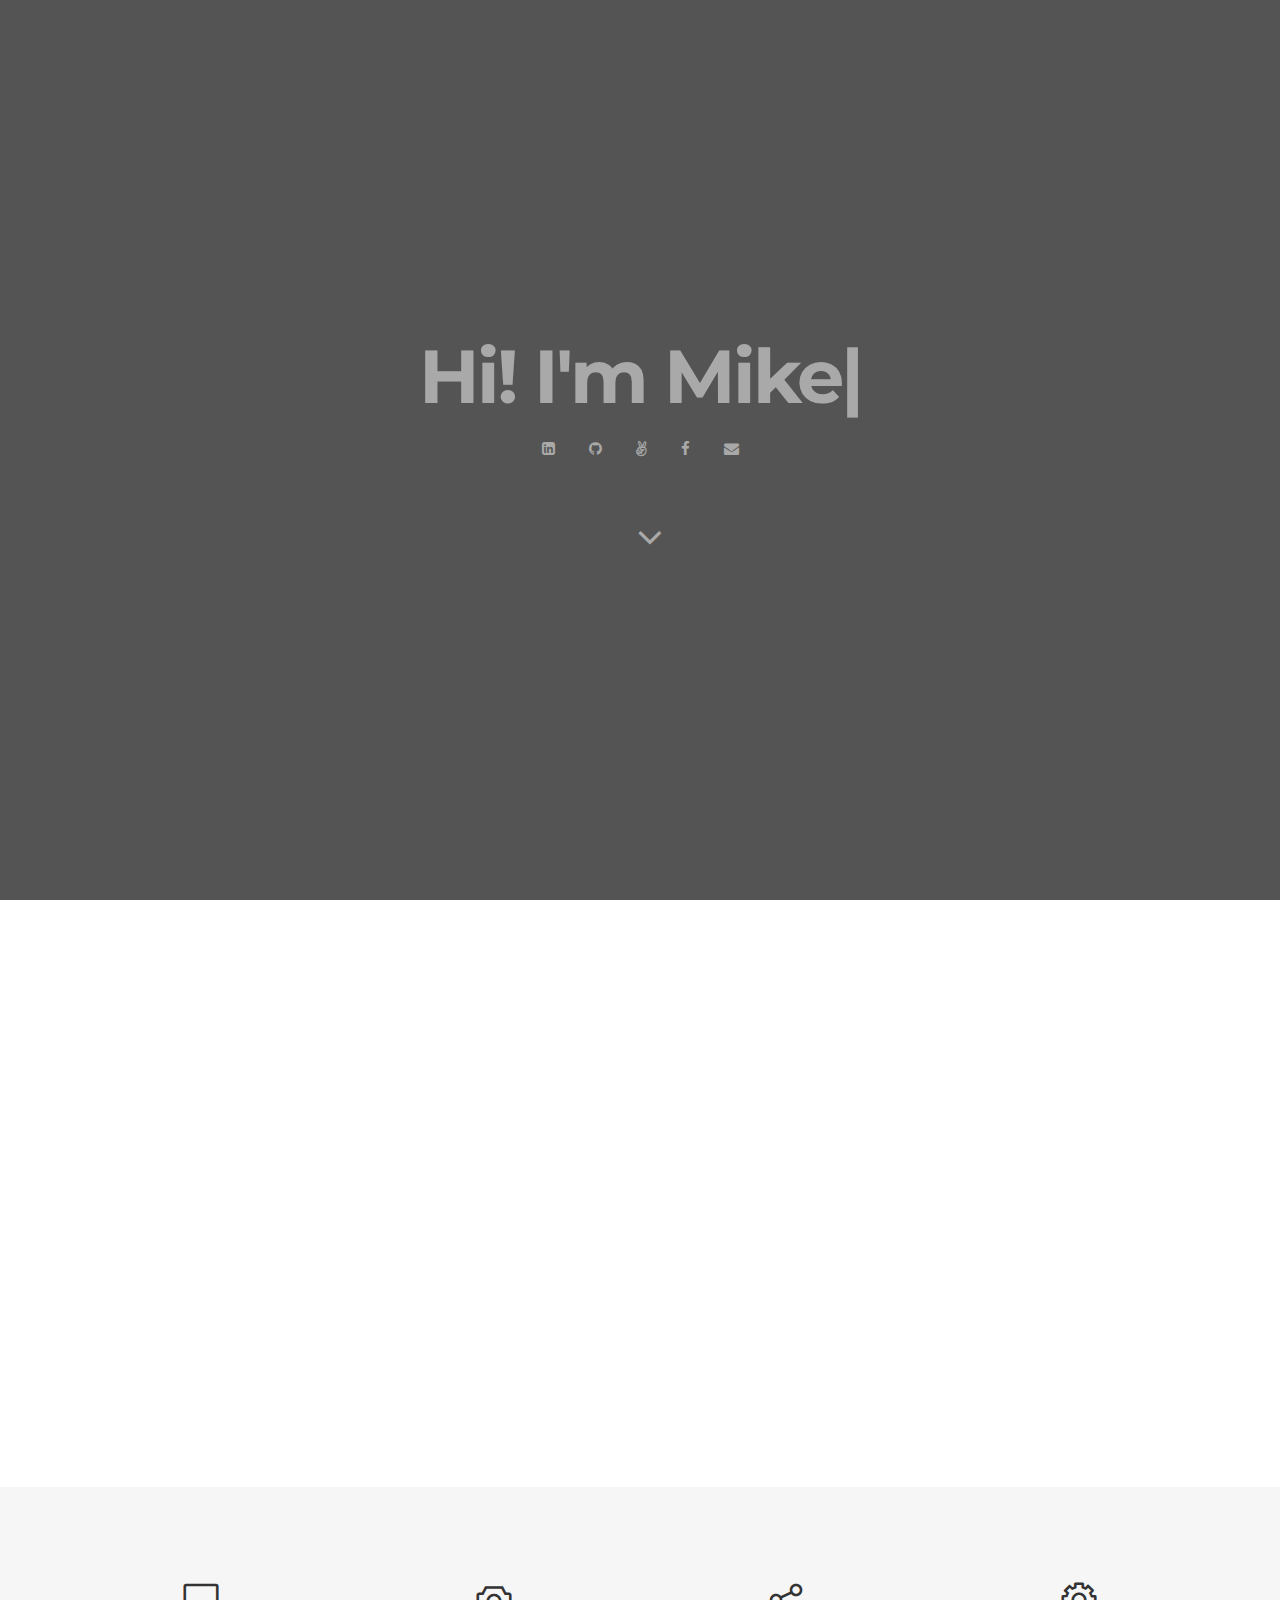
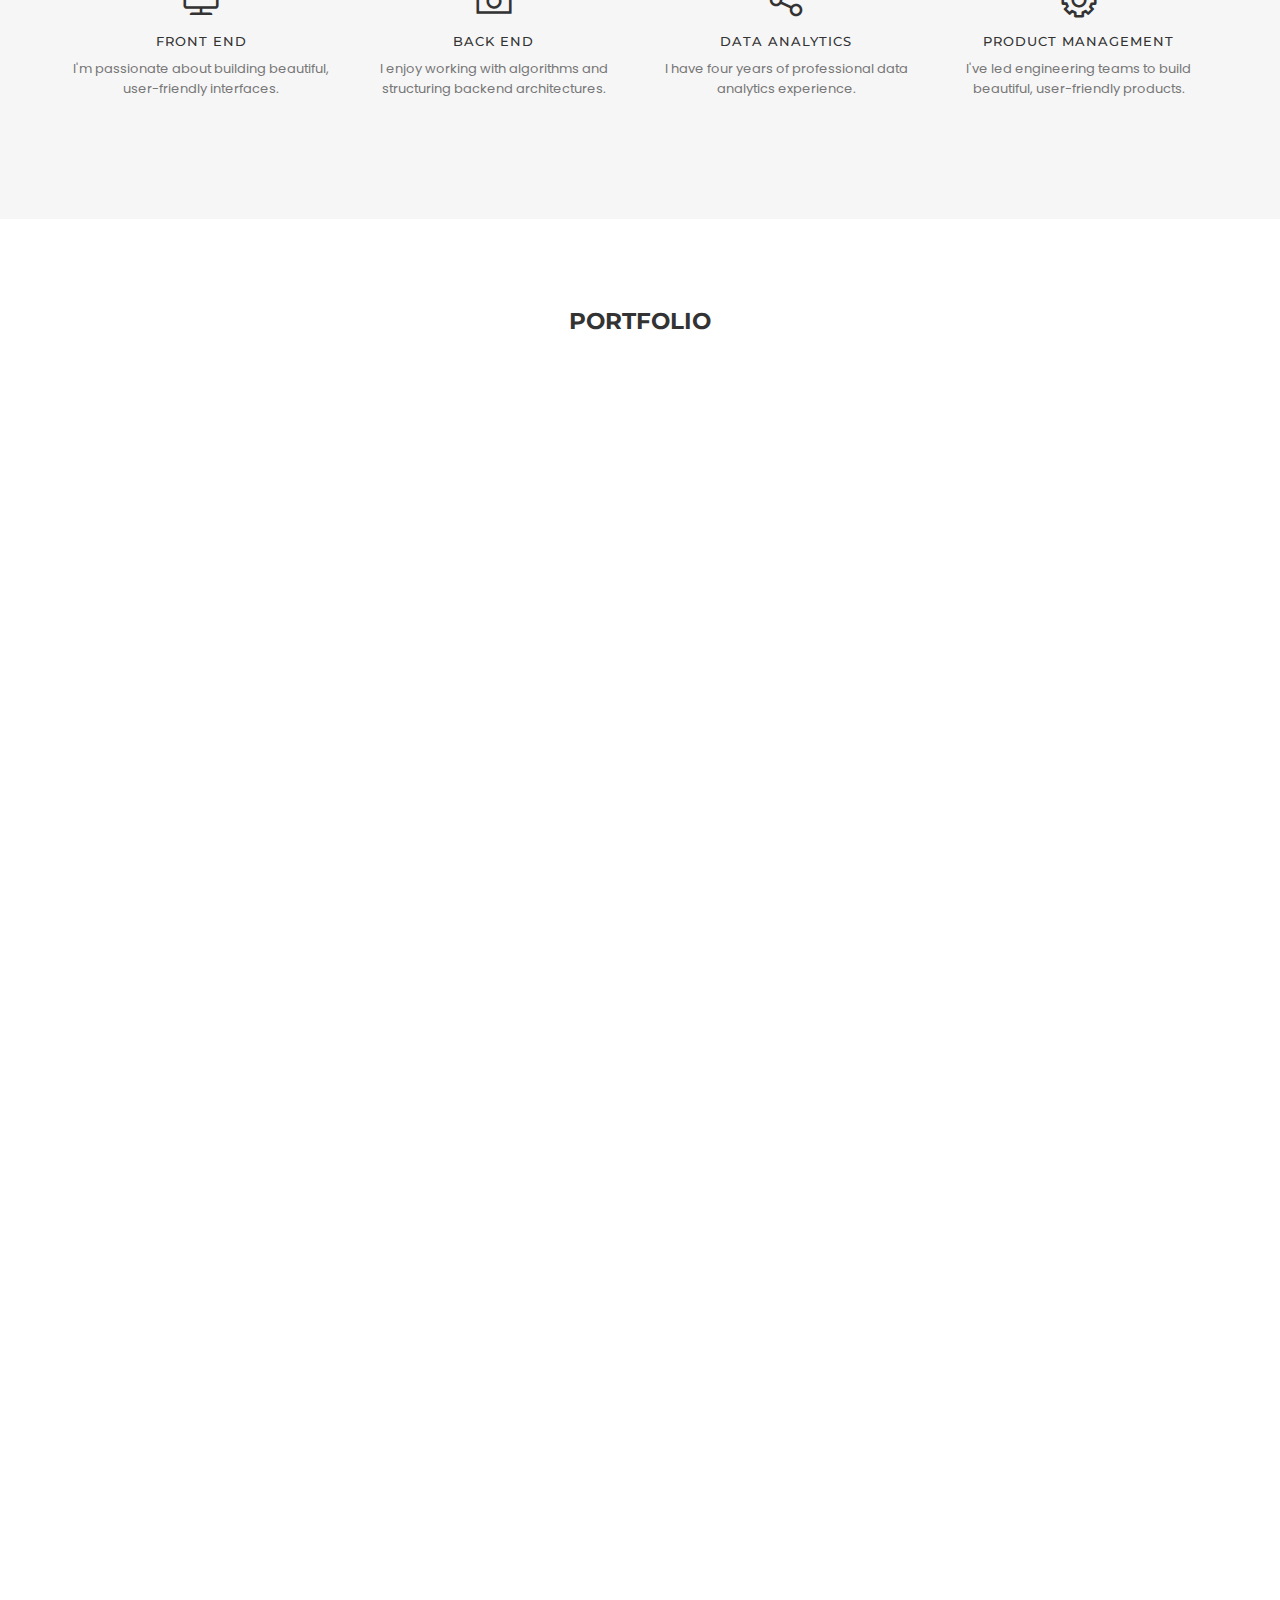
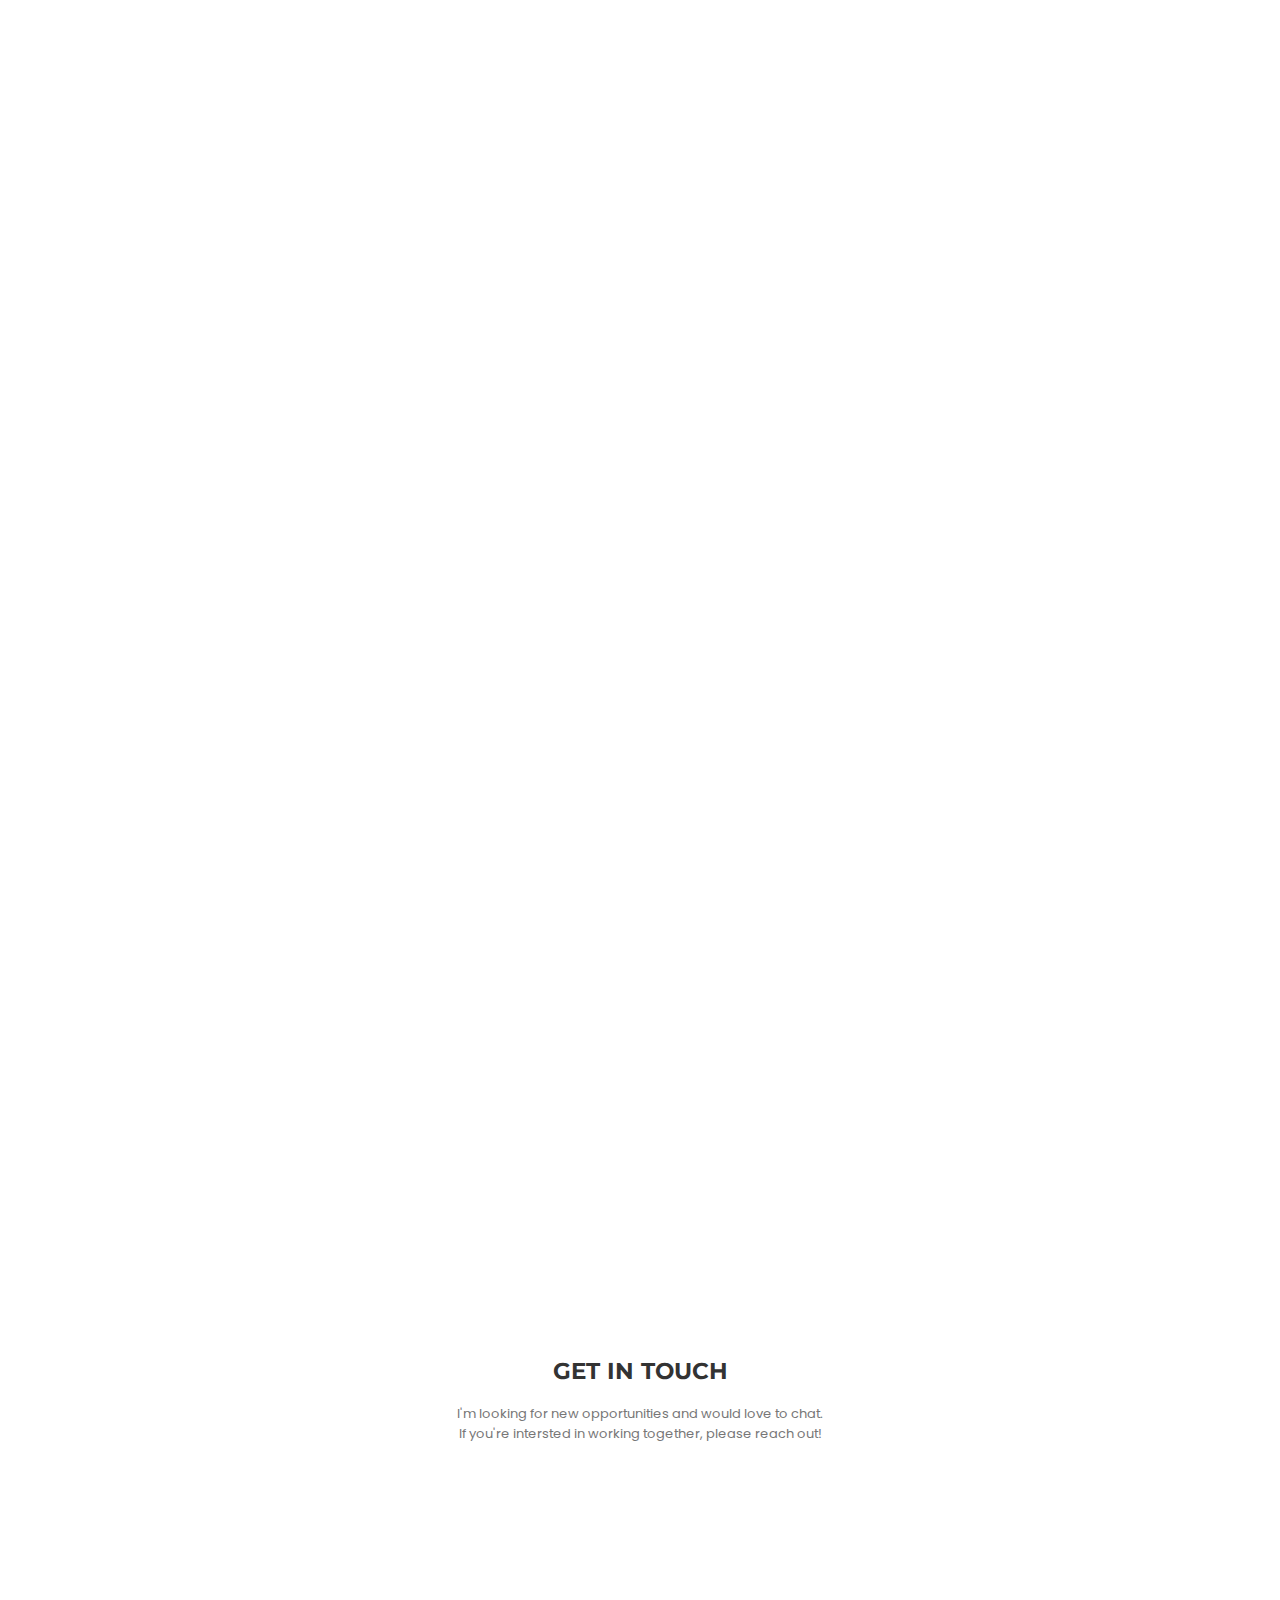
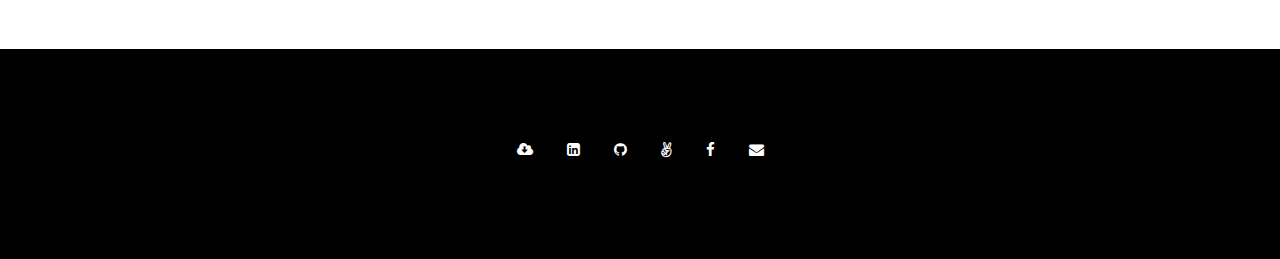
==== commit 05663dec: "Remove resume from website." ====
--- a/index.html
+++ b/index.html
@@ -69,7 +69,6 @@
        <div class="home-content">
             <h1><span class="element"></span></h1>
             <div class="social">
-                <a href="https://drive.google.com/open?id=0B5y0fyPv51NuTmVLb3l5Smg2ZEE"><i class="fa fa-cloud-download" aria-hidden="true"></i>  </a>
                 <a href="https://www.linkedin.com/in/mikebarile"><i class="fa fa-linkedin-square" aria-hidden="true"></i>  </a>
                 <a href="https://github.com/mikebarile"><i class="fa fa-github" aria-hidden="true"></i>  </a>
                 <a href="https://angel.co/mike-barile"><i class="fa fa-angellist" aria-hidden="true"></i>  </a>
